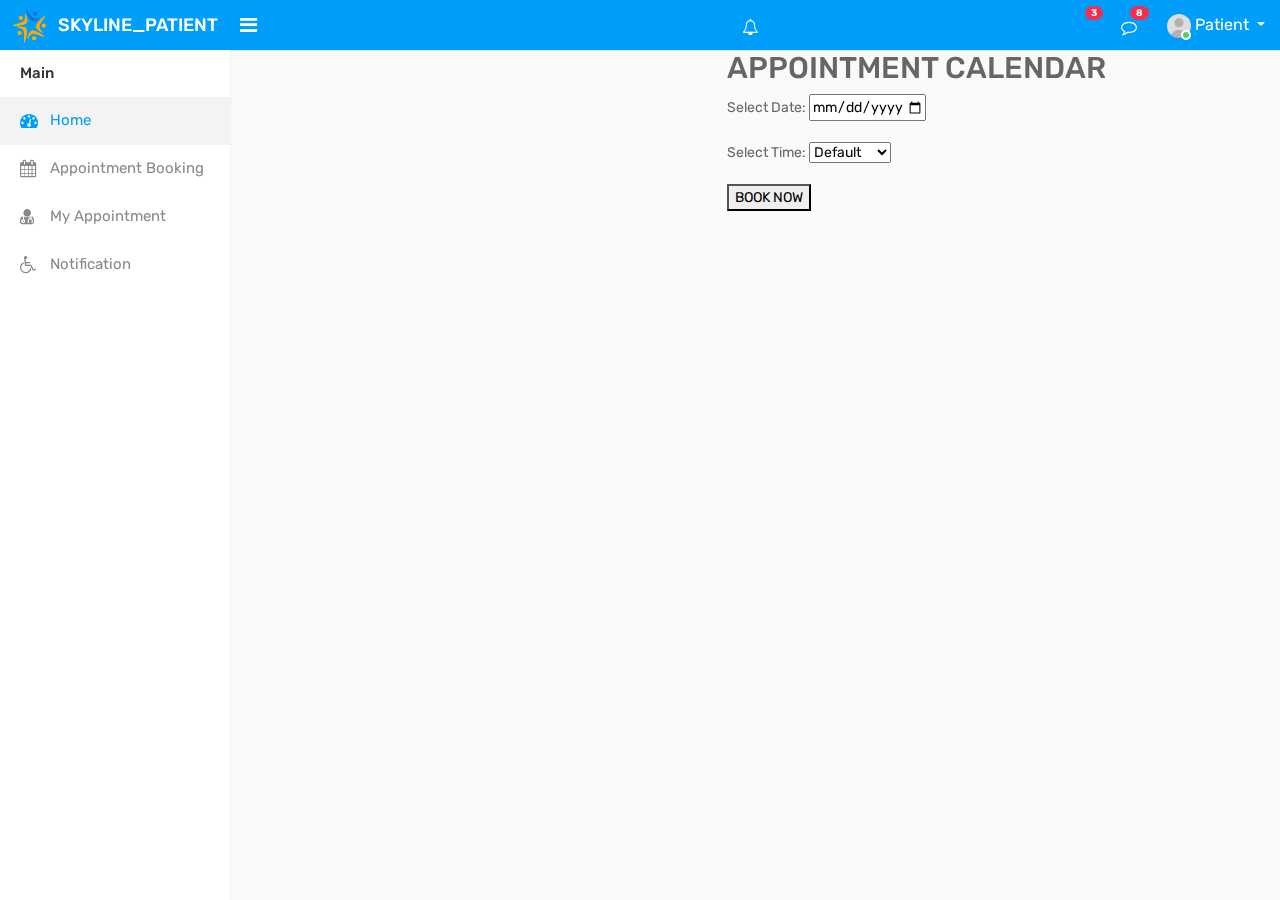
==== Patient.html @ b9c60bd9 "retry" ====
<!DOCTYPE html>
<html lang="en">



<head>
    <meta charset="utf-8">
    <meta name="viewport" content="width=device-width, initial-scale=1.0, user-scalable=0">
    <link rel="shortcut icon" type="image/x-icon" href="./img/favicon.png">
    <title>SKYLINE_ADMIN</title>
    <link href="https://fonts.googleapis.com/icon?family=Material+Icons" rel="stylesheet">
    <link rel="stylesheet" type="text/css" href="assets/css/bootstrap.min.css">
    <link rel="stylesheet" type="text/css" href="assets/css/font-awesome.min.css">
    <link rel="stylesheet" type="text/css" href="assets/css/style.css">
    <!--[if lt IE 9]>
		<script src="assets/js/html5shiv.min.js"></script>
		<script src="assets/js/respond.min.js"></script>
	<![endif]-->
</head>

<body>
    <div class="main-wrapper">
        <div class="header">
			<div class="header-left">
				<a href="Admin-2.html" class="logo">
					<img src="./img/favicon.png" width="35" height="35" alt=""> <span>SKYLINE_PATIENT</span>
				</a>
			</div>
			<a id="toggle_btn" href="javascript:void(0);"><i class="fa fa-bars"></i></a>
            <a id="mobile_btn" class="mobile_btn float-left" href="#sidebar"><i class="fa fa-bars"></i></a>
            <ul class="nav user-menu float-right">
                <li class="nav-item dropdown d-none d-sm-block">
                    <a href="#" class="dropdown-toggle nav-link" data-toggle="dropdown"><i class="fa fa-bell-o"></i> <span class="badge badge-pill bg-danger float-right">3</span></a>
                    <div class="dropdown-menu notifications">
                        <div class="topnav-dropdown-header">
                            <span>Notifications</span>
                        </div>
                        <div class="drop-scroll">
                            <ul class="notification-list">
                                <li class="notification-message">
                                    <a href="activities.html">
                                        <div class="media">
											<span class="avatar">
												<img alt="John Doe" src="assets/img/user.jpg" class="img-fluid">
											</span>
											<div class="media-body">
												<p class="noti-details"><span class="noti-title">John Doe</span> added new task <span class="noti-title">Patient appointment booking</span></p>
												<p class="noti-time"><span class="notification-time">4 mins ago</span></p>
											</div>
                                        </div>
                                    </a>
                                </li>
                                <li class="notification-message">
                                    <a href="activities.html">
                                        <div class="media">
											<span class="avatar">V</span>
											<div class="media-body">
												<p class="noti-details"><span class="noti-title">Tarah Shropshire</span> changed the task name <span class="noti-title">Appointment booking with payment gateway</span></p>
												<p class="noti-time"><span class="notification-time">6 mins ago</span></p>
											</div>
                                        </div>
                                    </a>
                                </li>
                                <li class="notification-message">
                                    <a href="activities.html">
                                        <div class="media">
											<span class="avatar">L</span>
											<div class="media-body">
												<p class="noti-details"><span class="noti-title">Misty Tison</span> added <span class="noti-title">Domenic Houston</span> and <span class="noti-title">Claire Mapes</span> to project <span class="noti-title">Doctor available module</span></p>
												<p class="noti-time"><span class="notification-time">8 mins ago</span></p>
											</div>
                                        </div>
                                    </a>
                                </li>
                                <li class="notification-message">
                                    <a href="activities.html">
                                        <div class="media">
											<span class="avatar">G</span>
											<div class="media-body">
												<p class="noti-details"><span class="noti-title">Rolland Webber</span> completed task <span class="noti-title">Patient and Doctor video conferencing</span></p>
												<p class="noti-time"><span class="notification-time">12 mins ago</span></p>
											</div>
                                        </div>
                                    </a>
                                </li>
        
                            </ul>
                        </div>
                        <div class="topnav-dropdown-footer">
                            <a href="activities.html">View all Notifications</a>
                        </div>
                    </div>
            
            
                <div>

                    
                </div>
                    <form >
                        <h2>APPOINTMENT CALENDAR</h2>
                Select Date:    <input type="date" name="party" min="2023-02-01" max="2023-02-28" /><br><br>
                Select Time: <select>
                    <option>Default</option>
                    <option>9:00 AM</option>
                    <option>9:30 AM</option>
                    <option>10:00 AM</option>
                </select><br><br>
                <button>BOOK NOW</button>

            </form>
       
                </li>
                <li class="nav-item dropdown d-none d-sm-block">
                    <a href="javascript:void(0);" id="open_msg_box" class="hasnotifications nav-link"><i class="fa fa-comment-o"></i> <span class="badge badge-pill bg-danger float-right">8</span></a>
                </li>
                <li class="nav-item dropdown has-arrow">
                    <a href="#" class="dropdown-toggle nav-link user-link" data-toggle="dropdown">
                        <span class="user-img">
							<img class="rounded-circle" src="assets/img/user.jpg" width="24" alt="Admin">
							<span class="status online"></span>
						</span>
						<span>Patient</span>
                    </a>
					<div class="dropdown-menu">
						<a class="dropdown-item" href="profile.html">My Profile</a>
						<a class="dropdown-item" href="edit-profile.html">Edit Profile</a>
						<a class="dropdown-item" href="settings.html">Settings</a>
						<a class="dropdown-item" href="index.html">Logout</a>
					</div>
                </li>
            </ul>

            </div>

            
            <div class="dropdown mobile-user-menu float-right">
                <a href="#" class="dropdown-toggle" data-toggle="dropdown" aria-expanded="false"><i class="fa fa-ellipsis-v"></i></a>
                <div class="dropdown-menu dropdown-menu-right">
                    <a class="dropdown-item" href="profile.html">My Profile</a>
                    <a class="dropdown-item" href="edit-profile.html">Edit Profile</a>
                    <a class="dropdown-item" href="settings.html">Settings</a>
                    <a class="dropdown-item" href="login.html">Logout</a>
                </div>
            </div>
        </div>
        <div class="sidebar" id="sidebar">
            <div class="sidebar-inner slimscroll">
                <div id="sidebar-menu" class="sidebar-menu">
                    <ul>
                        <li class="menu-title">Main</li>
                        <li class="active">
                            <a href="Admin-2.html"><i class="fa fa-dashboard"></i> <span>Home</span></a>
                        </li>
                        <li>
                            <a href="appointments.html"><i class="fa fa-calendar"></i> <span>Appointment Booking</span></a>
                        </li>
						<li>
                            <a href="doctors.html"><i class="fa fa-user-md"></i> <span>My Appointment</span></a>
                        </li>
                        <li>
                            <a href="patients.html"><i class="fa fa-wheelchair"></i> <span>Notification</span></a>
                        </li>
                </div>
            </div>
        </div>
</div>



    <div class="sidebar-overlay" data-reff=""></div>
    <script src="assets/js/jquery-3.2.1.min.js"></script>
	<script src="assets/js/popper.min.js"></script>
    <script src="assets/js/bootstrap.min.js"></script>
    <script src="assets/js/jquery.slimscroll.js"></script>
    <script src="assets/js/Chart.bundle.js"></script>
    <script src="assets/js/chart.js"></script>
    <script src="assets/js/app.js"></script>

</body>



</html>
---- assets/css/style.css ----
/*
Author       : Dreamguys
Template Name: PreClinic - Medical and Hospital Admin Template
Version      : 1.0
*/

/*============================
 [Table of CSS]

1. General
2. Table
3. Helper Class
4. Bootstrap Classes
5. Header
6. Sidebar
7. Content
8. Login
9. Dashboard
10. Activity
11. Select2
12. Nav tabs
13. Holidays
14. Edit Profile
15. Chat
16. Focus Label
17. Leave
18. Employee
19. Events
20. Profile
21. Notifications
22. Roles & Permissions
23. Chat Right Sidebar
24. Invoice
25. Doctors
26. Add Doctor
27. Payslip
28. Attendance
29. Inbox
30. Mail View
31. Blog
32. Blog View
33. UI Kit
34. Error
35. Lock Screen
36. Voice call
37. Video Call
38. Incoming call
39. Notification settings
40. Chat Sidebar
41. Gallery
42. Responsive

========================================*/

/*-----------------
	1. General
-----------------------*/

@import url('https://fonts.googleapis.com/css?family=Rubik:400,500,700');
html {
	height: 100%;
}
body {
	font-family: 'Rubik', sans-serif;
	font-size: 0.875rem;
	color: #666;
	background-color: #fafafa;
	overflow-x: hidden;
	height: 100%;
}
h1,
h2,
h3,
h4,
h5,
h6 {
	margin-top: 0;
}
h1,
.h1 {
	font-size: 2.25rem;
}
h2,
.h2 {
	font-size: 1.875rem;
}
h3,
.h3 {
	font-size: 1.5rem;
}
h4,
.h4 {
	font-size: 1.125rem;
}
h5,
.h5 {
	font-size: 0.875rem;
}
h6,
.h6 {
	font-size: 0.75rem;
}
a:hover,
a:active,
a:focus {
	text-decoration: none;
	color: #009ce7;
	outline: none;
}
.form-control {
	border-radius: 0;
	box-shadow: none;
	padding: 0.469rem 0.75rem;
	border-color: #eaeaea;
	font-size: 14px;
	min-height: 40px;
}
.form-control:focus {
	border-color: #009efb;
	box-shadow: none;
	outline: 0 none;
}
a {
	color: #009ce7;
}
input,
button,
a {
	transition: all 0.4s ease;
	-moz-transition: all 0.4s ease;
	-o-transition: all 0.4s ease;
	-ms-transition: all 0.4s ease;
	-webkit-transition: all 0.4s ease;
}
input,
button {
	outline: none;
}
input[type="file"] {
	height: auto;
	padding: 6px 0.75rem;
}
input[type=text],
input[type=password] {
	-webkit-appearance: none;
	-moz-appearance: none;
	appearance: none;
}
textarea.form-control {
	resize: vertical;
}
.navbar-nav > li {
	float: left;
}
.form-group {
	margin-bottom: 20px;
}
.display-block {
	display: block;
}
.btn.rounded {
	box-shadow: 0 1px 2px 0 rgba(0, 0, 0, 0.1);
}
.btn.focus,
.btn:focus {
	box-shadow: inherit !important;
}
.list-group-item {
	border: 1px solid #eaeaea;
}

/*-----------------
	2. Table
-----------------------*/

.table {
	color: #000;
	border: 1px solid #f0f0f0;
}
.table.table-white {
	background-color: #fff;
}
.table > tbody > tr > td {
	font-weight: 300;
}
.table-striped > tbody > tr:nth-of-type(2n + 1) {
	background-color: #f6f6f6;
}
table.table td .avatar {
	margin: 0 5px 0 0;
}
table.table td h2 {
	display: inline-block;
	font-size: inherit;
	font-weight: 400;
	margin: 0;
	padding: 0;
	vertical-align: middle;
}
table.table td h2 a {
	color: #757575;
}
table.table td h2 a:hover {
	color: #009efb;
}
table.table td h2 span {
	color: #9e9e9e;
	display: block;
	font-size: 12px;
	margin-top: 3px;
}

/*-----------------
	3. Helper Class
-----------------------*/

.m-r-5 {
	margin-right: 5px !important;
}
.m-r-10 {
	margin-right: 10px !important;
}
.m-l-5 {
	margin-left: 5px !important;
}
.m-t-0 {
	margin-top: 0 !important;
}
.m-t-10 {
	margin-top: 10px !important;
}
.m-t-20 {
	margin-top: 20px !important;
}
.m-t-30 {
	margin-top: 30px !important;
}
.m-t-50 {
	margin-top: 50px !important;
}
.m-b-10 {
	margin-bottom: 10px !important;
}
.m-b-20 {
	margin-bottom: 20px !important;
}
.m-b-30 {
	margin-bottom: 30px !important;
}
.w-40 {
	width: 40px;
}
.block {
	display: block !important;
}
.text-ellipsis {
	display: block;
	max-width: 100%;
	overflow: hidden;
	text-overflow: ellipsis;
	white-space: nowrap;
}
.text-muted-light {
	color: #aaa;
}
.card-box {
	background-color: #fff;
	border-radius: 4px;
	margin-bottom: 30px;
	padding: 20px;
	position: relative;
	box-shadow: 0 1px 2px 0 rgba(0, 0, 0, 0.1);
}
.card-title {
	color: #333;
	font-size: 16px;
	margin-bottom: 20px;
}
.page-title {
	color: #565656;
	font-size: 21px;
	font-weight: normal;
	margin-bottom: 20px;
}
.page-sub-title {
	color: #565656;
	font-size: 18px;
	font-weight: normal;
	margin-bottom: 20px;
}
.cal-icon:after {
	background: transparent url("../img/calander.png") no-repeat scroll 0 0;
	bottom: 0;
	content: "";
	display: block;
	height: 19px;
	margin: auto;
	position: absolute;
	right: 15px;
	top: 0;
	width: 17px;
}
.cal-icon {
	position: relative;
	width: 100%;
}
.time-icon:after {
	background: transparent url("../img/clock.png") no-repeat scroll 0 0;
	bottom: 0;
	content: "";
	display: block;
	height: 19px;
	margin: auto;
	position: absolute;
	right: 15px;
	top: 0;
	width: 19px;
}
.time-icon {
	position: relative;
	width: 100%;
}
.badge-success-border {
	border: 1px solid #55ce63;
	color: #55ce63;
	background-color: #fff;
	display: inline-block;
	min-width: 80px;
}
.badge-danger-border {
	border: 1px solid #f62d51;
	color: #f62d51;
	background-color: #fff;
	display: inline-block;
	min-width: 80px;
}
.badge-warning-border {
	border: 1px solid #ffbc34;
	color: #ffbc34;
	background-color: #fff;
	display: inline-block;
	min-width: 80px;
}
.badge-info-border {
	border: 1px solid #009efb;
	color: #009efb;
	background-color: #fff;
	display: inline-block;
	min-width: 80px;
}
.modal-footer.text-left {
	text-align: left;
}
.modal-footer.text-center {
	text-align: center;
}
.font-18 {
	font-size: 18px;
}
.border-right {
	border-right: 1px solid #e7e7e7;
}
.blur {
	-webkit-filter: blur(3px);
	-moz-filter: blur(3px);
	-o-filter: blur(3px);
	-ms-filter: blur(3px);
	filter: blur(3px);
}
.btn {
	font-size: 0.875rem;
}

/*-----------------
	4. Bootstrap Classes
-----------------------*/

.btn-white {
	background-color: #fff;
	border: 1px solid #ccc;
	color: #333;
}
.rounded,
.circle {
	border-radius: 500px;
}
.bg-primary,
.badge-primary {
	background-color: #009efb !important;
}
.bg-success,
.badge-success {
	background-color: #55ce63 !important;
}
.bg-info,
.badge-info {
	background-color: #009efb !important;
}
.bg-warning,
.badge-warning {
	background-color: #ffbc34 !important;
}
.bg-danger,
.badge-danger {
	background-color: #f62d51 !important;
}
.bg-white {
	background-color: #fff;
}
.text-primary,
.dropdown-menu > li > a.text-primary {
	color: #009efb !important;
}
.text-success,
.dropdown-menu > li > a.text-success {
	color: #55ce63;
}
.text-danger,
.dropdown-menu > li > a.text-danger {
	color: #f62d51;
}
.text-info,
.dropdown-menu > li > a.text-info {
	color: #009efb;
}
.text-warning,
.dropdown-menu > li > a.text-warning {
	color: #ffbc34;
}
.text-purple,
.dropdown-menu > li > a.text-purple {
	color: #7460ee;
}
.btn-primary {
	border-color: transparent;
	background-color: #009efb;
}
.btn-primary:hover,
.btn-primary:focus,
.btn-primary.active,
.btn-primary:active,
.open > .dropdown-toggle.btn-primary {
	background-color: #009efb;
	border: 1px solid #009efb;
	color: #fff;
}
.btn-primary.active.focus,
.btn-primary.active:focus,
.btn-primary.active:hover,
.btn-primary.focus:active,
.btn-primary:active:focus,
.btn-primary:active:hover,
.open > .dropdown-toggle.btn-primary.focus,
.open > .dropdown-toggle.btn-primary:focus,
.open > .dropdown-toggle.btn-primary:hover {
	background-color: #009efb;
	border: 1px solid #009efb;
}
.btn-primary.active:not(:disabled):not(.disabled),
.btn-primary:active:not(:disabled):not(.disabled),
.show > .btn-primary.dropdown-toggle {
	background-color: #009efb;
	border-color: #009efb;
	color: #fff;
}
.btn-outline-primary {
	border-color: #009efb;
	color: #009efb;
}
.btn-outline-primary:hover {
	background-color: #009efb;
	border-color: #009efb;
	color: #fff;
}
.btn-outline-primary.active:not(:disabled):not(.disabled),
.btn-outline-primary:active:not(:disabled):not(.disabled),
.show > .btn-outline-primary.dropdown-toggle {
	background-color: #009efb;
	border-color: #009efb;
	color: #fff;
}
.btn-success {
	background-color: #55ce63;
	border: 1px solid #55ce63
}
.btn-success:hover,
.btn-success:focus,
.btn-success.active,
.btn-success:active,
.open > .dropdown-toggle.btn-success {
	background: #4ab657;
	border: 1px solid #4ab657
}
.btn-success.active.focus,
.btn-success.active:focus,
.btn-success.active:hover,
.btn-success.focus:active,
.btn-success:active:focus,
.btn-success:active:hover,
.open > .dropdown-toggle.btn-success.focus,
.open > .dropdown-toggle.btn-success:focus,
.open > .dropdown-toggle.btn-success:hover {
	background: #4ab657;
	border: 1px solid #4ab657
}
.btn-info {
	background-color: #009efb;
	border: 1px solid #009efb
}
.btn-info:hover,
.btn-info:focus,
.btn-info.active,
.btn-info:active,
.open > .dropdown-toggle.btn-info {
	background-color: #028ee1;
	border: 1px solid #028ee1
}
.btn-info.active.focus,
.btn-info.active:focus,
.btn-info.active:hover,
.btn-info.focus:active,
.btn-info:active:focus,
.btn-info:active:hover,
.open > .dropdown-toggle.btn-info.focus,
.open > .dropdown-toggle.btn-info:focus,
.open > .dropdown-toggle.btn-info:hover {
	background-color: #028ee1;
	border: 1px solid #028ee1
}
.btn-warning {
	background: #ffbc34;
	border: 1px solid #ffbc34
}
.btn-warning:hover,
.btn-warning:focus,
.btn-warning.active,
.btn-warning:active,
.open > .dropdown-toggle.btn-warning {
	background: #e9ab2e;
	border: 1px solid #e9ab2e
}
.btn-warning.active.focus,
.btn-warning.active:focus,
.btn-warning.active:hover,
.btn-warning.focus:active,
.btn-warning:active:focus,
.btn-warning:active:hover,
.open > .dropdown-toggle.btn-warning.focus,
.open > .dropdown-toggle.btn-warning:focus,
.open > .dropdown-toggle.btn-warning:hover {
	background: #e9ab2e;
	border: 1px solid #e9ab2e
}
.btn-danger {
	background: #f62d51;
	border: 1px solid #f62d51
}
.btn-danger:hover,
.btn-danger:focus {
	background-color: #e6294b;
	border: 1px solid #e6294b
}
.pagination > .active > a,
.pagination > .active > a:focus,
.pagination > .active > a:hover,
.pagination > .active > span,
.pagination > .active > span:focus,
.pagination > .active > span:hover {
	background-color: #009efb;
	border-color: #009efb;
}
.pagination > li > a,
.pagination > li > span {
	color: #009efb;
	padding: .5rem .75rem !important;
}
.page-item.active .page-link {
	background-color: #009efb;
	border-color: #009efb;
}
.dropdown-menu {
	border: 1px solid rgba(0, 0, 0, 0.1);
	border-radius: 3px;
	transform-origin: left top 0;
	box-shadow: inherit;
	background-color: #fff;
}
.navbar-nav .open .dropdown-menu {
	background-color: #fff;
	border: 1px solid rgba(0, 0, 0, 0.1);
}
.btn-group-xs > .btn,
.btn-xs {
	min-height: 22px;
	min-width: 22px;
}
.dropdown-menu {
	font-size: 13px;
}
.btn-link,
.btn-link:hover,
.btn-link:focus,
.btn-link:active {
	box-shadow: none;
}
.btn-link {
	color: #333;
}
.nav .open > a,
.nav .open > a:focus,
.nav .open > a:hover {
	background-color: rgba(0, 0, 0, 0.2);
}
.card {
	margin-bottom: 30px;
	box-shadow: 0 1px 2px 0 rgba(0, 0, 0, 0.1);
	border: 0;
}
.card-title {
	margin-bottom: 1.125rem;
}
.dropdown-action .dropdown-toggle:after {
	display: none;
}
.badge.badge-pill {
	border-radius: 10rem;
}
.badge-primary {
	color: #fff;
}
.btn.btn-rounded {
	border-radius: 50px;
}
.nav-tabs .nav-link:focus,
.nav-tabs .nav-link:hover {
	background-color: #eee;
	border-color: transparent;
}
.nav-tabs .nav-link {
	border-radius: 0;
}
.table.dataTable {
	border-collapse: collapse !important;
}
textarea.form-control {
	height: auto;
}
.progress-example .progress {
	margin-bottom: 1.5rem;
}
.progress-xs {
	height: 4px;
}
.progress-sm {
	height: 15px;
}
.progress.progress-sm {
	height: 6px;
}
.progress.progress-md {
	height: 8px;
}
.progress.progress-lg {
	height: 18px;
}
.form-control.form-control-sm {
	padding: 0.25rem 0.5rem;
}
.card .card-header {
	background-color: rgba(255, 255, 255, 0.1);
	border: 0 none;
	font-size: 16px;
	line-height: 30px;
	padding: 15px;
}
.card .card-header .card-title {
	font-size: 18px;
	font-weight: 400;
	line-height: 20px;
	margin: 0;
	padding: 5px 0;
}
.table h5 {
	font-size: 14px;
	font-weight: 400;
	line-height: 18px;
	margin-bottom: 0;
	vertical-align: middle;
}
.table h5 + p {
	color: #9e9e9e;
	font-size: 14px;
	line-height: 18px;
	margin-bottom: 0;
}
.page-link:focus {
    box-shadow: unset;
}

/*-----------------
	5. Header
-----------------------*/

.header {
	background-color: #009efb;
	left: 0;
	position: fixed;
	right: 0;
	top: 0;
	z-index: 1039;
	height: 50px;
	box-shadow: 0 1px 1px rgba(0, 0, 0, 0.1);
}
.header .header-left {
	float: left;
	height: 50px;
	padding: 0 20px;
	position: relative;
	text-align: center;
	width: 230px;
	z-index: 1;
}
.logo {
	align-items: center;
	display: flex;
	height: 50px;
	justify-content: center;
}
.logo span {
	color: #fff;
	font-size: 18px;
	font-weight: 500;
	margin-left: 10px;
}
.header .navbar-nav .badge {
	position: absolute;
	right: 7px;
	top: 4px;
}
.header .dropdown-menu > li > a {
	position: relative;
}
.header .dropdown-toggle:after {
	display: none;
}
.header .has-arrow .dropdown-toggle:after {
	display: inline-block;
}
.page-title-box {
	border-radius: 0;
	height: 50px;
	margin-bottom: 0;
	padding: 14px 20px;
}
.page-title-box h3 {
	color: #fff;
	font-size: 18px;
	font-weight: 500;
	margin: 0;
}
.user-menu {
	margin: 0;
	position: relative;
	z-index: 99;
}
.user-menu.nav > li > a {
	color: #fff;
	font-size: 16px;
	line-height: 50px;
	padding: 0 15px;
	height: 50px;
}
.user-menu.nav > li > a:hover,
.user-menu.nav > li > a:focus {
	background-color: rgba(0, 0, 0, 0.2);
}
.user-img {
	display: inline-block;
	position: relative;
}
.header .user-img img {
	width: 24px;
}
.user-img .status {
	border: 2px solid #fff;
	bottom: 0;
	height: 10px;
	position: absolute;
	right: 0;
	width: 10px;
}
.user-menu .user-img .status {
	bottom: 10px;
}
.user-menu .dropdown-menu {
	min-width: 136px;
}
.user-menu .bg-primary {
	background-color: #009efb !important;
}
.status {
	background-color: #ccc;
	border-radius: 50%;
	display: inline-block;
	height: 10px;
	width: 10px;
}
.status.online {
	background-color: #55ce63;
}
.status.offline {
	background-color: #f62d51;
}
.status.away {
	background-color: #faa937;
}

/*-----------------
	6. Sidebar
-----------------------*/





.sidebar {
	box-shadow: 0 1px 2px 0 rgba(0, 0, 0, 0.1);
	top: 50px;
	width: 230px;
	z-index: 1039;
	background-color: #fff;
	bottom: 0;
	margin-top: 0px;
	position: fixed;
	left: 0;
	transition: all 0.2s ease-in-out;
}
.sidebar.opened {
	-webkit-transition: all 0.4s ease;
	-moz-transition: all 0.4s ease;
	transition: all 0.4s ease;
}
.sidebar-inner {
	height: 100%;
	transition: all 0.2s ease-in-out 0s;
}
.sidebar-menu ul {
	font-size: 14px;
	list-style-type: none;
	margin: 0;
	padding: 0;
}
.sidebar-menu li a {
	color: #888;
	display: block;
	font-size: 15px;
	height: auto;
	padding: 0 20px;
}
.sidebar-menu li a:hover {
	color: #009efb;
}
.sidebar-menu li.active a {
	color: #009efb;
	background-color: #f3f3f3;
}
.menu-title {
	color: #333;
	font-size: 15px;
	font-weight: 500;
	padding: 12px 20px;
}
.menu-title > i {
	float: right;
	line-height: 40px;
}
.sidebar-menu li.menu-title a {
	color: #009efb;
	display: inline-block;
	float: right;
	padding: 0;
}
.sidebar-menu li.menu-title a.btn {
	color: #fff;
	display: block;
	float: none;
	font-size: 15px;
	line-height: inherit;
	margin-bottom: 15px;
}
.sidebar-menu ul ul a.active {
	color: #009efb;
	text-decoration: underline;
}
.mobile-user-menu {
	color: #fff;
	display: none;
	font-size: 24px;
	height: 50px;
	line-height: 50px;
	padding: 0 20px;
	position: absolute;
	right: 0;
	text-align: right;
	top: 0;
	width: 50px;
	z-index: 10;
}
.mobile-user-menu > a {
	color: #fff;
	padding: 0;
}
.mobile-user-menu > a:hover {
	color: #fff;
}
.mobile-user-menu > .dropdown-menu > a {
    line-height: 23px;
}
.profile-rightbar {
	display: none !important;
	color: #009efb;
	font-size: 26px;
	margin-left: 15px;
}
.fixed-sidebar-right {
	position: fixed;
	top: 60px;
	right: 0;
	width: 300px;
	margin-right: -300px;
	bottom: 0;
	z-index: 101;
	-webkit-transition: all 0.4s ease;
	-moz-transition: all 0.4s ease;
	transition: all 0.4s ease;
}
.mobile_btn {
	display: none;
}
.sidebar .sidebar-menu > ul > li > a span {
	transition: all 0.2s ease-in-out 0s;
	display: inline-block;
	margin-left: 10px;
	white-space: nowrap;
}
.sidebar .sidebar-menu > ul > li > a span.badge {
	color: #fff;
	margin-left: auto;
}
.sidebar-menu ul ul a {
	display: block;
	font-size: 14px;
	padding: 9px 10px 9px 50px;
	position: relative;
}
.sidebar-menu ul ul {
	background-color: #f3f3f3;
	display: none;
}
.sidebar-menu ul ul ul a {
	padding-left: 70px;
}
.sidebar-menu ul ul ul ul a {
	padding-left: 90px;
}
.sidebar-menu > ul > li {
	position: relative;
}
.sidebar-menu .menu-arrow {
	-webkit-transition: -webkit-transform 0.15s;
	-o-transition: -o-transform 0.15s;
	transition: transform .15s;
	position: absolute;
	right: 15px;
	display: inline-block;
	font-family: 'FontAwesome';
	text-rendering: auto;
	line-height: 40px;
	font-size: 18px;
	-webkit-font-smoothing: antialiased;
	-moz-osx-font-smoothing: grayscale;
	-webkit-transform: translate(0, 0);
	-ms-transform: translate(0, 0);
	-o-transform: translate(0, 0);
	transform: translate(0, 0);
	line-height: 18px;
	top: 15px;
}
.sidebar-menu .menu-arrow:before {
	content: "\f105";
}
.sidebar-menu li a.subdrop .menu-arrow {
	-ms-transform: rotate(90deg);
	-webkit-transform: rotate(90deg);
	-o-transform: rotate(90deg);
	transform: rotate(90deg);
}
.sidebar-menu ul ul a .menu-arrow {
	top: 6px;
}
.sidebar-menu a {
	transition: unset;
	-moz-transition: unset;
	-o-transition: unset;
	-ms-transition: unset;
	-webkit-transition: unset;
}
.sidebar-menu > ul > li > a {
	padding: 12px 20px;
	align-items: center;
	display: flex;
	justify-content: flex-start;
	position: relative;
	transition: all 0.2s ease-in-out 0s;
}
.sidebar-menu ul li a i {
	align-items: center;
	display: inline-flex;
	font-size: 18px;
	min-height: 24px;
	line-height: 18px;
	width: 20px;
	transition: all 0.2s ease-in-out 0s;
}
.sidebar-menu ul li.menu-title a i {
	font-size: 16px;
	margin-right: 0;
	text-align: right;
	width: auto;
}

/*-----------------
	7. Content
-----------------------*/

.page-wrapper {
	left: 0;
	margin-left: 230px;
	padding-top: 50px;
	position: relative;
	-webkit-transition: all 0.4s ease;
	-moz-transition: all 0.4s ease;
	transition: all 0.4s ease;
}
.page-wrapper > .content {
	padding: 30px;
}

/*-----------------
	8. Login
-----------------------*/

.account-page {
	display: table-row;
	height: 100%;
	padding: 40px 0;
}
.account-title {
	font-size: 32px;
	font-weight: normal;
	margin: 0 0 40px;
	text-align: center;
}
.account-wrapper {
	display: table;
	table-layout: fixed;
	height: 100%;
	padding: 30px;
	width: 100%;
}
.account-center {
	display: table-cell;
	vertical-align: middle;
}
.account-box {
	background-color: #fff;
	border: 1px solid #eaeaea;
	margin: 0 auto;
	padding: 20px;
	width: 400px;
}
.account-logo {
	margin-bottom: 20px;
	text-align: center;
}
.account-box .form-group {
	margin-bottom: 20px;
}
.account-box a {
	color: #333;
	font-size: 14px;
}
.account-box a:hover {
	color: #009efb;
}
.account-box .form-control {
	border: 1px solid #eaeaea;
	border-radius: 0;
	box-shadow: inherit;
	font-size: 14px;
	height: 40px;
}
.account-box textarea.form-control {
	height: 130px;
}
.account-box label {
	color: #323232;
	font-size: 14px;
	font-weight: normal;
}
.account-logo img {
	max-height: 60px;
	width: auto;
}
.account-box .account-btn {
	border-radius: 50px;
	font-size: 16px;
	min-width: 150px;
	padding: 8px 30px;
	text-transform: uppercase;
}

/*-----------------
	9. Dashboard
-----------------------*/

.dash-widget {
	background-color: #fff;
	border-radius: 4px;
	margin-bottom: 30px;
	padding: 20px;
	position: relative;
	box-shadow: 0 1px 2px 0 rgba(0, 0, 0, 0.1);
}
.dash-widget-bg1 {
	width: 65px;
	float: left;
	color: #fff;
	display: block;
	font-size: 50px;
	text-align: center;
	line-height: 65px;
	background: #009efb;
	border-radius: 50%;
	font-size: 40px;
	height: 65px;
}
.dash-widget-bg2 {
	width: 65px;
	float: left;
	color: #fff;
	display: block;
	font-size: 50px;
	text-align: center;
	line-height: 65px;
	background: #55ce63;
	border-radius: 50%;
	font-size: 40px;
	height: 65px;
}
.dash-widget-bg3 {
	width: 65px;
	float: left;
	color: #fff;
	display: block;
	font-size: 50px;
	text-align: center;
	line-height: 65px;
	background: #7a92a3;
	border-radius: 50%;
	font-size: 40px;
	height: 65px;
}
.dash-widget-bg4 {
	width: 65px;
	float: left;
	color: #fff;
	display: block;
	font-size: 50px;
	text-align: center;
	line-height: 65px;
	background: #ffbc35;
	border-radius: 50%;
	font-size: 40px;
	height: 65px;
}
.card-table.card-table-top .card-body {
	height: 175px;
	overflow-y: auto;
	-webkit-overflow-scrolling: touch;
}
.chart-title {
	margin-bottom: 25px;
}
.chart-title h4 {
	display: inline-block;
	font-size: 18px;
	font-weight: 400;
	line-height: 20px;
	margin: 0;
	color: #333;
}
.chart-title span {
	color: #009efb;
}
.card-title > a.btn {
	color: #fff;
}
ul.chat-user-total li {
	display: inline-block;
	color: #999;
}
ul.chat-user-total li i.current-users {
	color: #009efb;
	padding-right: 5px;
}
ul.chat-user-total li i.old-users {
	color: #eaeaea;
	padding-right: 5px;
}
.new-patient-table {
	display: table;
}
.new-patient-table td, .new-patient-table th {
    vertical-align: middle;
}
.new-patient-table tr td img {
	margin-right: 5px;
}
.btn-primary-one {
	border: 1px solid #ffbc35;
	border-radius: 25px;
	width: 100px;
	background: transparent;
	color: #000;
}
.btn-primary-two {
	border: 1px solid #009efb;
	border-radius: 25px;
	width: 100px;
	background: transparent;
	color: #000;
}
.btn-primary-three {
	border: 1px solid #55ce63;
	border-radius: 25px;
	width: 100px;
	background: transparent;
	color: #000;
}
.btn-primary-four {
	border: 1px solid #ffbc35;
	border-radius: 25px;
	width: 100px;
	background: transparent;
	color: #000;
}
.bar-chart {
	position: relative;
	width: 100%;
	margin-top: 15px;
}
.bar-chart > .legend {
	position: absolute;
	bottom: 0;
	left: 0;
	width: 100%;
	height: 40px;
	margin-bottom: -45px;
	border-top: 1px solid #000;
}
.bar-chart > .legend > .item {
	position: relative;
	display: inline-block;
	float: left;
	width: 25%;
}
.bar-chart > .legend > .item:before {
	display: block;
	position: absolute;
	top: 0;
	left: 0;
	content: '';
	width: 1px;
	height: 8px;
	background-color: #000;
	margin-top: -8px;
}
.bar-chart > .legend > .item.text-right:before {
	right: 0;
	left: auto;
}
.bar-chart > .legend > .item h4 {
	font-size: 13px;
	text-transform: uppercase;
	letter-spacing: 1px;
	padding-top: 5px;
}
.bar-chart > .chart {
	position: relative;
	width: 100%;
}
.bar-chart > .chart > .item {
	position: relative;
	width: 100%;
	height: 40px;
	margin-bottom: 10px;
	color: #fff;
	text-transform: uppercase;
}
.bar-chart > .chart > .item > .bar {
	position: absolute;
	top: 0;
	left: 0;
	width: 100%;
	height: 100%;
	background-color: #ffbc35;
	z-index: 5;
}
.bar-chart > .chart > .item > .bar > .percent {
	display: block;
	position: absolute;
	top: 0;
	right: 0;
	height: 40px;
	line-height: 40px;
	padding-right: 12px;
	z-index: 15;
}
.bar-chart > .chart > .item > .bar > .item-progress {
	position: absolute;
	top: 0;
	left: 0;
	height: 100%;
	background-color: #009efb;
	z-index: 10;
}
.bar-chart > .chart > .item > .bar > .item-progress > .title {
	display: block;
	position: absolute;
	height: 40px;
	line-height: 40px;
	padding-left: 12px;
	letter-spacing: 2px;
	z-index: 15;
}
.hospital-barchart h4 {
	display: inline-block;
	font-size: 18px;
	font-weight: 400;
	line-height: 20px;
	margin: 0;
	color: #333;
}
.custom-table tr {
	background-color: #fff;
	box-shadow: 0 0 3px #e5e5e5;
}
.table.custom-table > tbody > tr > td,
.table.custom-table > tbody > tr > th,
.table.custom-table > tfoot > tr > td,
.table.custom-table > tfoot > tr > th,
.table.custom-table > thead > tr > td,
.table.custom-table > thead > tr > th {
	padding: 10px 8px;
	vertical-align: middle;
}
.dash-widget-info > h3 {
	font-size: 24px;
	font-weight: 500;
	margin-bottom: 0.5rem;
}
.dash-widget-info span i {
	width: 16px;
	background: #fff;
	border-radius: 50%;
	color: #666666;
	font-size: 9px;
	height: 16px;
	line-height: 16px;
	text-align: center;
	margin-left: 5px;
}
.dash-widget-info > span.widget-title1 {
	background: #009efb;
	color: #fff;
	padding: 5px 10px;
	border-radius: 4px;
	font-size: 13px;
}
.dash-widget-info > span.widget-title2 {
	background: #55ce63;
	color: #fff;
	padding: 5px 10px;
	border-radius: 4px;
	font-size: 13px;
}
.dash-widget-info > span.widget-title3 {
	background: #7a92a3;
	color: #fff;
	padding: 5px 10px;
	border-radius: 4px;
	font-size: 13px;
}
.dash-widget-info > span.widget-title4 {
	background: #ffbc35;
	color: #fff;
	padding: 5px 10px;
	border-radius: 4px;
	font-size: 13px;
}
.member-panel .contact-list > li:last-child {
	border-bottom: 0;
}
.member-panel .card-body {
	overflow-y: auto;
	height: 275px;
	-webkit-overflow-scrolling: touch;
	padding: 0;
}
.contact-list {
	list-style: none;
	padding-left: 0;
	margin: 0;
}
.contact-list > li {
	border-bottom: 1px solid #eaeaea;
	border-radius: inherit;
	padding: 10px;
	background-color:#fff;
}
.contact-cont {
	position: relative;
}
.contact-info {
	padding: 0 30px 0 50px;
}
.contact-date {
	color: #888;
	font-size: 12px;
}
.take-btn {
    min-width: 80px;
}

/*-----------------
	10. Activity
-----------------------*/

.activity-box {
	position: relative;
}
.activity-list {
	list-style: none;
	margin: 0;
	padding: 0;
	position: relative;
}
.activity .activity-list > li .activity-user {
	height: 32px;
	margin: 0;
	padding: 0;
	position: absolute;
	top: 12px;
	left: 8px;
	width: 32px;
}
.activity .activity-list > li .activity-content {
	background-color: #fff;
	margin: 0 0 0 40px;
	padding: 0;
	position: relative;
}
.activity-list > li {
	background-color: #fff;
	margin-bottom: 10px;
	padding: 10px;
	position: relative;
	border: 1px solid #e7e7e7;
}
.activity-list > li:last-child .activity-content {
	margin-bottom: 0;
}
.activity-user .avatar {
	height: 32px;
	line-height: 32px;
	margin: 0;
	width: 32px;
}
.activity-list > li .activity-user {
	background: #fff;
	height: 32px;
	left: -7px;
	margin: 0;
	padding: 0;
	position: absolute;
	top: 3px;
	width: 32px;
}
.activity-list > li .activity-content {
	background-color: #fff;
	margin: 0 0 20px 40px;
	padding: 0;
	position: relative;
}
.activity-list > li .activity-content .timeline-content {
	color: #9e9e9e;
}
.activity-list > li .activity-content .timeline-content a.name {
	color: #000;
}
.activity-list > li .time {
	color: #bdbdbd;
	display: block;
	font-size: 12px;
	line-height: 1.35;
}
.activity .timeline-content > a {
	color: #009efb;
}
.activity-delete {
	background-color: #ffe5e6;
	border: 1px solid #fe0000;
	color: #fe0000;
	display: none;
	font-size: 20px;
	height: 20px;
	line-height: 18px;
	position: absolute;
	right: 0;
	text-align: center;
	top: 0;
	width: 20px;
}
.activity-delete:hover {
	background-color: #fe0000;
	color: #fff;
}
.activity-list > li:hover .activity-delete {
	display: inline-block;
}

/*-----------------
	11. Select2
-----------------------*/

.select2-container .select2-selection--single {
	border: 1px solid #eaeaea;
	height: 40px;
	border-radius: 0;
}
.select2-container--default .select2-selection--single .select2-selection__arrow {
	height: 38px;
	right: 7px;
}
.select2-container--default .select2-selection--single .select2-selection__arrow b {
	border-color: #979797 transparent transparent;
	border-style: solid;
	border-width: 6px 6px 0;
	height: 0;
	left: 50%;
	margin-left: -10px;
	margin-top: -2px;
	position: absolute;
	top: 50%;
	width: 0;
}
.select2-container--default.select2-container--open .select2-selection--single .select2-selection__arrow b {
	border-color: transparent transparent #979797;
	border-width: 0 6px 6px;
}
.select2-container .select2-selection--single .select2-selection__rendered {
	padding-right: 30px;
	padding-left: 15px;
}
.select2-container--default .select2-selection--single .select2-selection__rendered {
	color: #676767;
	font-size: 14px;
	font-weight: normal;
	line-height: 38px;
}
.select2-container--default .select2-results__option--highlighted[aria-selected] {
	background-color: #009efb;
}
.select2-container--default.select2-container--focus .select2-selection--multiple {
	border: 1px solid #eaeaea;
	border-radius: 0;
}
.select2-container--default .select2-selection--multiple {
	border: 1px solid #eaeaea;
	border-radius: 0;
}
.select2-container .select2-selection--multiple {
	min-height: 40px;
}

/*-----------------
	12. Nav tabs
-----------------------*/

.nav-tabs > li > a {
	margin-right: 0;
	color: #888;
	border-radius: 0;
}
.nav-tabs > li > a:hover,
.nav-tabs > li > a:focus {
	border-color: transparent;
	color: #333;
}
.nav-tabs.nav-justified > li > a {
	border-radius: 0;
	margin-bottom: 0;
}
.nav-tabs.nav-justified.nav-tabs-solid > li > a {
	border-color: transparent;
}
.nav-tabs.nav-tabs-solid > li > a {
	color: #333;
}
.nav-tabs.nav-tabs-solid > li > a.active,
.nav-tabs.nav-tabs-solid > li > a.active:hover,
.nav-tabs.nav-tabs-solid > li > a.active:focus {
	background-color: #009efb;
	border-color: #009efb;
	color: #fff;
}
.nav-tabs.nav-tabs-solid.nav-tabs-rounded {
	border-radius: 50px;
}
.nav-tabs.nav-tabs-solid.nav-tabs-rounded > li > a {
	border-radius: 50px;
}
.nav-tabs.nav-tabs-solid.nav-tabs-rounded > li > a.active,
.nav-tabs.nav-tabs-solid.nav-tabs-rounded > li > a.active:hover,
.nav-tabs.nav-tabs-solid.nav-tabs-rounded > li > a.active:focus {
	border-radius: 50px;
}
.nav-tabs-justified > li > a {
	border-radius: 0;
	margin-bottom: 0;
}
.nav-tabs-justified > li > a:hover,
.nav-tabs-justified > li > a:focus {
	border-bottom-color: #ddd;
}
.nav-tabs-justified.nav-tabs-solid > li > a {
	border-color: transparent;
}

/*-----------------
	13. Holidays
-----------------------*/

.custom-table tr.holiday-completed {
	color: #aaa;
}
.modal-header.bg-danger .modal-title {
	color: #fff;
}
.dropdown.action-label {
	display: inline-block;
}
.action-label > a {
	display: inline-block;
	min-width: 103px;
}
.action-label .btn-sm {
	padding: 5px;
}

/*-----------------
	14. Edit Profile
-----------------------*/

.profile-img-wrap {
	height: 120px;
	position: absolute;
	width: 120px;
	background: #fff;
	overflow: hidden;
}
.profile-basic {
	margin-left: 140px;
}
.profile-img-wrap img {
	width: 120px;
	height: 120px;
}
.fileupload.btn {
	position: absolute;
	right: 0;
	bottom: 0;
	background: rgba(33, 33, 33, 0.5);
	border-radius: 0;
	padding: 3px 10px;
	border: none;
}
.fileupload input.upload {
	cursor: pointer;
	filter: alpha(opacity=0);
	font-size: 20px;
	margin: 0;
	opacity: 0;
	padding: 0;
	position: absolute;
	right: -3px;
	top: -3px;
	padding: 5px;
}
.btn-text {
	color: #fff;
}

/*-----------------
	15. Chat
-----------------------*/

.chat-main-row {
	bottom: 0;
	left: 0;
	overflow: auto;
	padding-bottom: inherit;
	padding-top: inherit;
	position: absolute;
	right: 0;
	top: 0;
}
.chat-main-wrapper {
	display: table;
	height: 100%;
	table-layout: fixed;
	width: 100%;
}
.message-view {
	display: table-cell;
	height: 100%;
	float: none;
	padding: 0;
	position: static;
	vertical-align: top;
	width: 75%;
}
.chat-window {
	display: table;
	height: 100%;
	table-layout: fixed;
	width: 100%;
	background-color: #f5f5f5;
}
.fixed-header {
	background-color: #fff;
	border-bottom: 1px solid #eaeaea;
	padding: 10px 15px;
}
.fixed-header .navbar {
	border: 0 none;
	margin: 0;
	min-height: auto;
	padding: 0;
}
.fixed-header .user-info a {
	color: #76838f;
	text-transform: uppercase;
}
.typing-text {
	color: #009efb;
	font-size: 12px;
	text-transform: lowercase;
}
.last-seen {
	color: #a3afb7;
	display: block;
	font-size: 12px;
}
.custom-menu.nav > li > a {
	color: #009efb;
	font-size: 26px;
	margin-left: 15px;
	padding: 0;
}
.custom-menu.navbar-nav > li > a:hover,
.custom-menu.navbar-nav > li > a:focus {
	background-color: transparent;
}
.custom-menu .dropdown-menu {
	left: auto;
	right: 0;
}
.search-box .input-group {
	background-color: #e6e6e6;
	border: 1px solid #ddd;
	border-radius: 50px;
}
.search-box .input-group .form-control {
	background: transparent;
	border: none;
}
.search-box .btn {
	background-color: transparent;
}
.chat-contents {
	display: table-row;
	height: 100%;
}
.chat-content-wrap {
	height: 100%;
	position: relative;
	width: 100%;
}
.chat-wrap-inner {
	bottom: 0;
	left: 0;
	overflow: auto;
	position: absolute;
	right: 0;
	top: 0;
}
.chats {
	padding: 30px 15px;
}
.chat-body {
	display: block;
	margin: 10px 0 0;
	overflow: hidden;
}
.chat-body:first-child {
	margin-top: 0
}
.chat-right .chat-content {
	position: relative;
	display: block;
	float: right;
	padding: 8px 15px;
	margin: 0;
	clear: both;
	background-color: #e6e6e6;
	border-radius: 20px 2px 2px 20px;
	max-width: 60%;
}
.chat-right .chat-body {
	padding-left: 48px;
	padding-right: 10px;
}
.chat-bubble {
	display: block;
	width: 100%;
	float: left;
	margin-bottom: 10px;
}
.chat.chat-right .chat-bubble:last-child .chat-content {
	border-bottom-right-radius: 20px;
}
.chat.chat-right .chat-bubble:first-child .chat-content {
	border-top-right-radius: 20px;
}
.chat-content > p {
	margin-bottom: 0;
	word-wrap: break-word;
}
.chat-time {
	color: rgba(0, 0, 0, 0.5);
	display: block;
	font-size: 12px;
}
.chat-right .chat-time {
	text-align: right;
}
.chat-line {
	border-bottom: 1px solid #eaeaea;
	height: 12px;
	margin: 7px 0 20px;
	position: relative;
	text-align: center;
}
.chat-date {
	background-color: #f5f5f5;
	color: #000;
	font-size: 12px;
	padding: 0 11px;
}
.chat-avatar {
	float: right;
}
.chat-avatar .avatar {
	line-height: 30px;
	height: 30px;
	width: 30px;
}
.chat-left .chat-avatar {
	float: left;
}
.chat-left .chat-body {
	margin-right: 0;
	margin-left: 30px;
	padding-right: 20px;
}
.chat-left .chat-content {
	background-color: #fff;
	border: 1px solid #eaeaea;
	color: #888;
	float: left;
	position: relative;
	padding: 8px 15px;
	border-radius: 2px 20px 20px 2px;
	max-width: 60%;
}
.avatar {
	background-color: #aaa;
	border-radius: 50%;
	color: #fff;
	display: inline-block;
	font-weight: 500;
	height: 38px;
	line-height: 38px;
	margin: 0 10px 0 0;
	overflow: hidden;
	text-align: center;
	text-decoration: none;
	text-transform: uppercase;
	vertical-align: middle;
	width: 38px;
	position: relative;
	white-space: nowrap;
}
.avatar:hover {
	color: #fff;
}
.avatar > img {
	width: 100%;
	display: block;
}
.chat.chat-left .chat-bubble:first-child .chat-content {
	border-top-left-radius: 20px;
	margin-top: 0;
}
.chat.chat-left .chat-bubble:last-child .chat-content {
	border-bottom-left-radius: 20px;
}
.chat-left .chat-time {
	color: #a3afb7
}
.attach-list {
	color: #adb7be;
	padding: 5px 0 0;
	line-height: 24px;
	margin: 0;
	list-style: none;
}
.attach-list i {
	margin-right: 3px;
	font-size: 16px;
}
.attach-list a {
	word-wrap: break-word;
}
.attach-img {
	margin-bottom: 20px;
}
.attach-img > img {
	border: 1px solid #eaeaea;
	max-width: 100%;
}
.attach-img-download {
	margin-bottom: 5px;
}
.chat-user {
	color: #333;
	font-size: 13px;
}
.chat-footer {
	background-color: #fff;
	border-top: 1px solid #eaeaea;
	padding: 15px;
}
.message-bar {
	display: table;
	height: 44px;
	position: relative;
	width: 100%;
}
.message-bar .message-inner {
	display: table-row;
	height: 100%;
	padding: 0 8px;
	width: 100%;
}
.message-bar .link {
	color: #777;
	display: table-cell;
	font-size: 20px;
	padding: 0 10px;
	position: relative;
	vertical-align: middle;
	width: 30px;
}
.message-bar .message-area {
	display: table-cell;
}
.message-area .input-group .form-control {
	background-color: #fff;
	border: 1px solid #eaeaea;
	box-shadow: none;
	color: #555;
	display: block;
	font-size: 14px;
	height: 44px;
	margin: 0;
	padding: 6px 12px;
	resize: none;
}
.message-area .input-group .form-control:focus {
	height: 150px;
	transition: all 0.5s ease 0s;
}
.message-area .btn {
	height: 44px;
	width: 50px;
}
.profile-right {
	display: table-cell;
	height: 100%;
	float: none;
	padding: 0;
	position: static;
	vertical-align: top;
}
.display-table {
	display: table;
	table-layout: fixed;
	border-spacing: 0;
	width: 100%;
	height: 100%;
}
.table-row {
	display: table-row;
	height: 100%;
}
.table-body {
	position: relative;
	height: 100%;
	width: 100%;
}
.table-content {
	bottom: 0;
	left: 0;
	overflow: auto;
	position: absolute;
	right: 0;
	top: 0;
}
.profile-right-inner {
	border-left: 1px solid #eaeaea;
	background-color: #fff;
}
.chat-profile-img {
	padding: 30px;
	position: relative;
	text-align: center;
}
.edit-profile-img {
	height: 120px;
	margin: 0 auto;
	position: relative;
	width: 120px;
	cursor: pointer;
}
.change-img {
	background-color: rgba(0, 0, 0, 0.3);
	border-radius: 50%;
	color: #fff;
	display: none;
	height: 100%;
	left: 0;
	line-height: 120px;
	position: absolute;
	top: 0;
	width: 100%;
}
.edit-profile-img:hover .change-img {
	display: block;
}
.edit-profile-img img {
	height: auto;
	margin: 0;
	width: 120px;
	border-radius: 50%;
}
.user-name {
	color: #333;
}
.edit-btn {
	border-radius: 40px;
	height: 36px;
	position: absolute;
	right: 15px;
	top: 15px;
	width: 36px;
}
.chat-profile-info {
	padding: 15px;
}
.user-det-list {
	list-style: none;
	padding: 0;
}
.user-det-list > li {
	padding: 6px 15px;
}
.user-det-list .text-muted {
	color: #888;
}
.transfer-files .tab-content {
	padding-top: 0;
}
.files-list {
	list-style: none;
	padding-left: 0;
}
.files-list > li {
	border-bottom: 1px solid #eaeaea;
	border-radius: inherit;
	margin: 2px 0 0;
	padding: 10px;
}
.files-cont {
	position: relative;
}
.file-type {
	height: 48px;
	position: absolute;
	width: 48px;
}
.files-icon i {
	color: #76838f;
	font-size: 20px;
}
.files-info {
	padding: 0 30px 0 50px;
}
.file-name a {
	color: #333;
}
.files-action {
	display: none;
	height: 30px;
	list-style: none;
	padding-left: 0;
	position: absolute;
	right: 0;
	text-align: right;
	top: 10px;
	width: 30px;
}
.files-list > li:hover .files-action {
	display: block;
}
.file-date {
	color: #888;
	font-size: 12px;
}
.file-author a {
	color: #009efb;
	font-size: 12px;
	text-decoration: underline;
}
.files-action .dropdown-menu {
	left: auto;
	right: 0;
}
.chat-img-attach {
	border-radius: 4px;
	margin-bottom: 12px;
	margin-left: 12px;
	position: relative;
	float: right;
}
.chat-img-attach img {
	border-radius: 4px;
	display: inline-block;
	height: auto;
	max-width: 100%;
}
.chat-placeholder {
	background: rgba(69, 81, 97, 0.6);
	border-radius: 4px;
	color: #fff;
	display: flex;
	flex-direction: column;
	height: 100%;
	justify-content: flex-end;
	left: 0;
	padding: 13px;
	position: absolute;
	top: 0;
	width: 100%;
}
.chat-img-name {
	font-size: 12px;
	font-weight: 700;
	line-height: 16px;
}
.chat-file-desc {
	font-size: 11px;
}
.chat-right .chat-content.img-content {
	background-color: transparent;
	color: #76838f;
	padding: 0;
	text-align: right;
}
.chat-right .img-content .chat-time {
	color: #a3afb7;
}
.chat-left .chat-img-attach {
	float: left;
}
.chat-left .chat-img-attach {
	float: left;
	margin-left: 0;
	margin-right: 12px;
}
.chat-avatar-sm {
	width: 24px;
	margin-right: 10px;
	display: inline-block;
	position: relative;
	float: left;
}
.chat-avatar-sm img {
	width: 24px;
}
.chat-avatar-sm.user-img .status {
	bottom: 4px;
	right: -3px;
}
.files-share-list {
	border: 1px solid #eaeaea;
	border-radius: 4px;
	margin-bottom: 20px;
	padding: 15px;
}
.files-share-list {
	background-color: #f9f9f9;
	border: 1px solid #eaeaea;
	border-radius: 4px;
	margin-bottom: 20px;
	padding: 15px;
}
.chat-user-list {
	list-style: none;
	margin: 0;
	padding: 0;
}
.chat-user-list > li {
	border-bottom: 1px solid #eaeaea;
	border-radius: inherit;
	margin: 5px 0 0;
	padding: 10px;
	background-color: #fff;
}
.designation {
	color: #9e9e9e;
	font-size: 12px;
}
.online-date {
	color: #9e9e9e;
	font-size: 12px;
}
.drop-zone {
	width: 100%;
	height: 205px;
	border: 2px dashed #adb7be;
	text-align: center;
	padding: 25px 0 0;
	margin-bottom: 20px;
}
.drop-zone .drop-zone-caption {
	font-weight: 600;
}
.upload-list {
	padding: 0;
	list-style: none;
	margin: 0;
}
.upload-list .file-list {
	background-color: #fff;
	border-top: 1px solid #d8e2e7;
	padding: 10px;
}
.upload-list .file-list:first-child {
	border-top: none
}
.upload-list .upload-wrap {
	position: relative;
	padding: 0 20px 0 0;
	margin: 0 0 5px
}
.upload-list .file-name,
.upload-list .file-size {
	display: inline-block;
	vertical-align: top;
	white-space: nowrap;
}
.upload-list .file-name {
	padding-right: 15px;
	overflow: hidden;
	max-width: 100%;
	text-overflow: ellipsis
}
.upload-list .file-size {
	color: #888;
}
.upload-list .file-close {
	border: none;
	background: none;
	color: #ccc;
	position: absolute;
	right: 0;
	top: 2px;
}
.upload-list .file-close:hover {
	color: #f62d51
}
.upload-list .upload-process {
	font-size: 10px;
	color: #888;
}
.upload-list .progress {
	margin-bottom: 5px;
	background-color: #e1e1e1;
	height: 5px;
}
.upload-list .file-name i {
	color: #fda75c;
	margin: 0 5px 0 0;
	vertical-align: middle;
}
.upload-drop-zone {
	height: 200px;
	border-width: 2px;
	margin-bottom: 20px;
	color: #ccc;
	border-style: dashed;
	border-color: #adb7be;
	line-height: 200px;
	text-align: center;
	background-color: #fff;
}
.upload-drop-zone.drop {
	color: #222;
	border-color: #222;
}
.upload-text {
	font-size: 24px;
	margin-left: 10px;
}
.file-attached {
	color: #333;
	font-size: 13px;
}
.file-attached i {
	font-size: 16px;
}

/*-----------------
	16. Focus Label
-----------------------*/

.form-focus {
	display: flex;
	height: 50px;
	position: relative;
}
.form-focus .focus-label {
	font-size: 16px;
	font-weight: 400;
	opacity: 0.4;
	pointer-events: none;
	position: absolute;
	-webkit-transform: translate3d(0, 22px, 0) scale(1);
	-ms-transform: translate3d(0, 22px, 0) scale(1);
	-o-transform: translate3d(0, 22px, 0) scale(1);
	transform: translate3d(0, 22px, 0) scale(1);
	transform-origin: left top;
	transition: 240ms;
	left: 12px;
	top: -8px;
	z-index: 1;
	color: #888;
}
.form-focus.focused .focus-label {
	opacity: 1;
	font-weight: 300;
	top: -14px;
	font-size: 12px;
	z-index: 1;
}
.form-focus .form-control {
	height: 50px;
	padding: 21px 12px 6px;
}
.form-focus .form-control::-webkit-input-placeholder {
	color: transparent;
	transition: 240ms;
}
.form-focus .form-control:focus::-webkit-input-placeholder {
	transition: none;
}
.form-focus.focused .form-control::-webkit-input-placeholder {
	color: #bbb;
}
.profile-basic .cal-icon {
	width: 100%;
}
.form-focus .select2-container .select2-selection--single {
	border: 1px solid #ccc;
	height: 50px;
	border-radius: 0;
}
.form-focus .select2-container--default .select2-selection--single .select2-selection__arrow {
	height: 48px;
	right: 7px;
}
.form-focus .select2-container--default .select2-selection--single .select2-selection__arrow b {
	border-color: #ccc transparent transparent;
	border-style: solid;
	border-width: 6px 6px 0;
	height: 0;
	left: 50%;
	margin-left: -10px;
	margin-top: -2px;
	position: absolute;
	top: 50%;
	width: 0;
}
.form-focus .select2-container--default.select2-container--open .select2-selection--single .select2-selection__arrow b {
	border-color: transparent transparent #ccc;
	border-width: 0 6px 6px;
}
.form-focus .select2-container .select2-selection--single .select2-selection__rendered {
	padding-right: 30px;
	padding-left: 12px;
	padding-top: 10px;
}
.form-focus .select2-container--default .select2-selection--single .select2-selection__rendered {
	color: #676767;
	font-size: 14px;
	font-weight: normal;
	line-height: 38px;
}
.form-focus .select2-container--default .select2-results__option--highlighted[aria-selected] {
	background-color: #fc6075;
}
.file-size {
	color: #888;
}

/*-----------------
	17. Leave
-----------------------*/

.filter-row .btn {
	border-radius: 0;
	min-height: 50px;
	padding: 12px;
	text-transform: uppercase;
}
.form-focus.select-focus .focus-label {
	opacity: 1;
	font-weight: 300;
	top: -20px;
	font-size: 12px;
	z-index: 1;
}
.action-label .label {
	display: inline-block;
	min-width: 85px;
	padding: 0.5em 0.6em;
}
.action-label i {
	margin-right: 3px;
}
.action-label .dropdown-menu > li > a {
	padding: 3px 10px;
}

/*-----------------
	18. Employee
-----------------------*/

.action-icon {
	color: #777;
	font-size: 18px;
	padding: 0 10px;
	display: inline-block;
}
.table .dropdown-menu {
	font-size: 12px;
}
.profile-widget {
	background-color: #fff;
	border-radius: 4px;
	box-shadow: 0 1px 2px 0 rgba(0, 0, 0, 0.1);
	margin-bottom: 30px;
	padding: 20px;
	text-align: center;
	position: relative;
	overflow: hidden;
}
.profile-widget .user-name > a {
	color: #333;
}
.dropdown.profile-action {
	position: absolute;
	right: 5px;
	text-align: right;
	top: 10px;
}
.profile-action .dropdown-toggle:after {
	display: none;
}
.profile-img {
	cursor: pointer;
	height: 80px;
	margin: 0 auto;
	position: relative;
	width: 80px;
}
.profile-img .avatar {
	font-size: 24px;
	height: 80px;
	line-height: 80px;
	margin: 0;
	width: 80px;
}
.mobile-no > a {
	color: #777;
	display: inline-block;
}
.staff-mail > a {
	color: #777;
	display: inline-block;
	margin-top: 5px;
}
.staff-action-btns {
	margin-top: 10px;
}
.staff-id {
	margin-top: 5px;
}
.view-icons {
	float: right;
	margin-right: 10px;
}
.view-icons .btn {
	color: #888;
	font-size: 18px;
	margin-right: 5px;
	padding: 4px;
}
.view-icons .btn.active {
	color: #333;
}

/*-----------------
	19. Events
-----------------------*/

.calendar {
	float: left;
	margin-bottom: 0;
}
.fc-view {
	margin-top: 30px;
}
a.fc-event:not([href]) {
    color: #fff;
}
.none-border .modal-footer {
	border-top: none;
}
.fc-toolbar h2 {
	font-size: 18px;
	font-weight: 600;
	font-family: 'Rubik', sans-serif;
	line-height: 30px;
	text-transform: uppercase;
}
.fc-day-grid-event .fc-time {
	font-family: 'Rubik', sans-serif;
}
.fc-day {
	background: #fff;
}
.fc-toolbar .fc-state-active,
.fc-toolbar .ui-state-active,
.fc-toolbar button:focus,
.fc-toolbar button:hover,
.fc-toolbar .ui-state-hover {
	z-index: 0;
}
.fc th.fc-widget-header {
	background: #eeeeee;
	font-size: 14px;
	line-height: 20px;
	padding: 10px 0;
	text-transform: uppercase;
}
.fc-unthemed th,
.fc-unthemed td,
.fc-unthemed thead,
.fc-unthemed tbody,
.fc-unthemed .fc-divider,
.fc-unthemed .fc-row,
.fc-unthemed .fc-popover {
	border-color: #f3f3f3;
}
.fc-button {
	background: #f1f1f1;
	border: none;
	color: #797979;
	text-transform: capitalize;
	box-shadow: none !important;
	border-radius: 3px !important;
	margin: 0 3px !important;
	padding: 6px 12px !important;
	height: auto !important;
}
.fc-text-arrow {
	font-family: inherit;
	font-size: 16px;
}
.fc-state-hover {
	background: #f3f3f3;
}
.fc-state-highlight {
	background: #f0f0f0;
}
.fc-state-down,
.fc-state-active,
.fc-state-disabled {
	background-color: #009efb;
	color: #fff;
	text-shadow: none;
}
.fc-cell-overlay {
	background: #f0f0f0;
}
.fc-unthemed .fc-today {
	background: #fff;
}
.fc-event {
	border-radius: 2px;
	border: none;
	cursor: move;
	font-size: 13px;
	margin: 1px 7px;
	padding: 5px;
	text-align: center;
}
.fc-basic-view td.fc-week-number span {
	padding-right: 8px;
	font-weight: 700;
	font-family: 'Rubik', sans-serif;
}
.fc-basic-view td.fc-day-number {
	padding-right: 8px;
	font-weight: 700;
	font-family: 'Rubik', sans-serif;
}

/*-----------------
	20. Profile
-----------------------*/

.card-box.profile-header {
	margin: 0;
}
.profile-details {
	text-align: center;
}
.personal-info li .title {
	color: #515365;
	float: left;
	font-weight: 500;
	margin-right: 30px;
	width: 30%;
}
.personal-info li .text {
	color: #888da8;
	display: block;
	overflow: hidden;
}
.personal-info li {
	margin-bottom: 10px;
}
.personal-info {
	list-style: none;
	margin-bottom: 0;
	padding: 0;
}
.personal-info .text > a {
	color: #009efb;
}
.profile-view .profile-img-wrap {
	height: 150px;
	width: 150px;
}
.profile-view .profile-img {
	width: 150px;
	height: 150px;
}
.profile-view .profile-img .avatar {
	font-size: 24px;
	height: 150px;
	line-height: 150px;
	margin: 0;
	width: 150px;
}
.profile-view .profile-basic {
	margin-left: 170px;
}
.staff-msg {
	margin-top: 30px;
}
.experience-box {
	position: relative;
}
.experience-list {
	list-style: none;
	margin: 0;
	padding: 0;
	position: relative;
}
.experience-list:before {
	background: #ddd;
	bottom: 0;
	content: "";
	left: 8px;
	position: absolute;
	top: 8px;
	width: 2px;
}
.experience-list > li {
	position: relative;
}
.experience-list > li:last-child .experience-content {
	margin-bottom: 0;
}
.experience-user .avatar {
	height: 32px;
	line-height: 32px;
	margin: 0;
	width: 32px;
}
.experience-list > li .experience-user {
	background: #fff;
	height: 10px;
	left: 4px;
	margin: 0;
	padding: 0;
	position: absolute;
	top: 4px;
	width: 10px;
}
.experience-list > li .experience-content {
	background-color: #fff;
	margin: 0 0 20px 40px;
	padding: 0;
	position: relative;
}
.experience-list > li .experience-content .timeline-content {
	color: #9e9e9e;
}
.experience-list > li .experience-content .timeline-content a.name {
	color: #616161;
	font-weight: bold;
}
.experience-list > li .time {
	color: #bdbdbd;
	display: block;
	font-size: 12px;
	line-height: 1.35;
}
.before-circle {
	background-color: #ddd;
	border-radius: 50%;
	height: 10px;
	width: 10px;
}
.skills > span {
	border: 1px solid #ccc;
	border-radius: 500px;
	display: block;
	margin-bottom: 10px;
	padding: 6px 12px;
	text-align: center;
}
.profile-info-left {
	border-right: 2px dashed #ccc;
}
.profile-tabs .nav-tabs {
	background-color: #fff;
	box-shadow: 0 1px 2px 0 rgba(0, 0, 0, 0.1);
}

/*-----------------
	21. Notifications
-----------------------*/

.notifications {
	padding: 0;
}
.notifications .drop-scroll {
	height: 290px;
	width: 400px;
}
.notifications.msg-noti .drop-scroll {
	width: 310px;
}
.notifications .notification-heading {
	margin: 0;
	font-size: 14px;
	font-weight: normal;
	line-height: 1.45;
	color: #616161;
}
.notifications .notification-time {
	font-size: 12px;
	line-height: 1.35;
	color: #bdbdbd;
}
.notification-list {
	list-style: none;
	padding: 0;
	margin: 0;
}
.notifications ul.notification-list > li {
	margin-top: 0;
	border-bottom: 1px solid #f5f5f5;
}
.notifications ul.notification-list > li:last-child {
	border-bottom: none;
}
.notifications ul.notification-list > li a {
	display: block;
	padding: 12px;
	border-radius: 2px;
}
.notifications ul.notification-list > li a:hover {
	background-color: #fafafa;
}
.drop-scroll {
	overflow-y: scroll;
	position: relative;
}
.topnav-dropdown-header {
	border-bottom: 1px solid #eee;
	text-align: center;
}
.topnav-dropdown-header,
.topnav-dropdown-footer {
	font-size: 12px;
	height: 32px;
	line-height: 32px;
	padding-left: 12px;
	padding-right: 12px;
}
.topnav-dropdown-footer a {
	display: block;
	text-align: center;
	color: #333;
}
.user-menu.nav > li > a .badge {
	color: #fff;
	font-size: 60%;
	font-weight: 700;
	position: absolute;
	right: 3px;
	top: 6px;
}
.user-menu.nav > li > a > i {
	font-size: 16px;
	line-height: 55px;
}
.noti-details {
	color: #989c9e;
	margin: 0;
}
.noti-time {
	margin: 0;
}
.noti-title {
	color: #333;
}

/*-----------------
	22. Roles & Permissions
-----------------------*/

.roles-menu {
	margin-top: 20px;
}
.roles-menu > ul {
	background-color: #fff;
	border: 1px solid #eaeaea;
	border-radius: 4px;
	list-style: none;
	margin: 0;
	padding: 0;
}
.roles-menu > ul > li {
	display: block;
	position: relative;
}
.roles-menu > ul > li > a {
	border-left: 3px solid transparent;
	color: #333;
	display: block;
	padding: 10px 15px;
	position: relative;
}
.roles-menu > ul > li.active > a {
	border-color: #009efb;
	color: #009efb;
}
.roles-menu > ul > li > a:hover {
	border-color: #009efb;
	background-color: #eee;
}
.material-switch > input[type="checkbox"] {
	display: none;
}
.material-switch > label {
	cursor: pointer;
	height: 0px;
	position: relative;
	width: 40px;
}
.material-switch > label:before {
	background: rgb(0, 0, 0);
	box-shadow: inset 0px 0px 10px rgba(0, 0, 0, 0.5);
	border-radius: 8px;
	content: '';
	height: 16px;
	margin-top: -8px;
	position: absolute;
	opacity: 0.3;
	transition: all 0.4s ease-in-out;
	width: 40px;
}
.material-switch > label:after {
	background: rgb(255, 255, 255);
	border-radius: 16px;
	box-shadow: 0px 0px 5px rgba(0, 0, 0, 0.3);
	content: '';
	height: 24px;
	left: -4px;
	margin-top: -8px;
	position: absolute;
	top: -4px;
	transition: all 0.3s ease-in-out;
	width: 24px;
}
.material-switch > input[type="checkbox"]:checked + label:before {
	background: inherit;
	opacity: 0.5;
}
.material-switch > input[type="checkbox"]:checked + label:after {
	background: inherit;
	left: 20px;
}
.role-action {
	display: none;
	float: right;
	position: absolute;
	right: 8px;
	top: 8px;
}
.roles-menu > ul > li:hover .role-action {
	display: block;
}
.slide-nav .sidebar {
	margin-left: 0;
}
.action-circle {
	background: transparent;
	border: 1px solid #ccc;
	border-radius: 100%;
	height: 20px;
	width: 20px;
	display: inline-block;
	text-align: center;
	cursor: pointer;
	-webkit-transition: all 300ms ease;
	-moz-transition: all 300ms ease;
	-ms-transition: all 300ms ease;
	-o-transition: all 300ms ease;
	transition: all 300ms ease;
}
.action-circle .material-icons {
	color: #ccc;
	font-size: 18px;
	vertical-align: -3px;
}
.action-circle.completed {
	background: #35BA67;
	border: 1px solid #2fa65c;
}
.action-circle.completed .material-icons {
	color: #fff;
}
.action-circle.large {
	height: 24px;
	width: 24px;
}
.action-circle.large .material-icons {
	font-size: 16px;
	vertical-align: -4px;
}
.sidebar-overlay {
	display: none;
	position: fixed;
	z-index: 90;
	height: 100%;
	left: 0;
	top: 50px;
	width: 100%;
	z-index: 99;
	background-color: rgba(0, 0, 0, 0.6);
	overflow: hidden;
}
.menu-opened .sidebar-overlay {
	display: block;
}
.sidebar-menu.opened {
	opacity: 1;
	-webkit-transform: translateX(0px);
	-moz-transform: translateX(0px);
	-ms-transform: translateX(0px);
	-o-transform: translateX(0px);
	transform: translateX(0px);
	margin-left: 0;
}
html.menu-opened {
	overflow: hidden;
}
html.menu-opened body {
	overflow: hidden;
}
.chat-profile-view.opened {
	margin-right: 0;
}
.menu-opened .message-view.chat-view {
	width: 100%;
}

/*-----------------
	23. Chat Right Sidebar
-----------------------*/

.fixed-header .custom-menu {
	margin: 1px 0 0;
}
.topnav-dropdown-footer {
	border-top: 1px solid #eee;
}
.notification-box {
	bottom: 0;
	margin-right: -300px;
	position: fixed;
	right: 0;
	top: 50px;
	transition: all 0.4s ease 0s;
	width: 300px;
	z-index: 101;
	border-left: 1px solid #ddd;
}
.open-msg-box .notification-box {
	margin-right: 0;
}
.msg-sidebar {
	background-color: #fff;
}
.list-box {
	list-style: none;
	padding-left: 0;
}
.list-item.new-message {
	background-color: rgba(0, 0, 0, 0.2);
}
.list-item {
	border-bottom: 1px solid #eaeaea;
	padding: 10px;
	position: relative;
}
.list-left {
	height: 48px;
	position: absolute;
	width: 48px;
}
.files-icon {
	background-color: #f5f5f5;
	border: 1px solid #ddd;
	border-radius: 4px;
	display: inline-block;
	height: 38px;
	line-height: 38px;
	text-align: center;
	width: 38px;
}
.files-icon i {
	color: #777;
	font-size: 20px;
}
.list-body {
	padding: 0 0 0 50px;
}
.message-author {
	color: #333;
	float: left;
	font-weight: bold;
	width: 175px;
	display: block;
	max-width: 100%;
	overflow: hidden;
	text-overflow: ellipsis;
	white-space: nowrap;
}
.message-time {
	color: #888;
	float: right;
	font-size: 11px;
}
.message-content {
	color: #333;
	font-size: 13px;
	display: block;
	max-width: 100%;
	overflow: hidden;
	text-overflow: ellipsis;
	white-space: nowrap;
}

/*-----------------
	24. Invoice
-----------------------*/

.invoice-details,
.invoice-payment-details > li span {
	float: right;
	text-align: right;
}
.attach-files > ul {
	list-style: none;
	margin: 0;
	padding: 0;
}
.attach-files li {
	display: inline-block;
	margin-right: 10px;
	position: relative;
}
.attach-files li img {
	width: 50px;
}
.file-remove {
	color: #f00;
	position: absolute;
	right: -6px;
	top: -7px;
}
.attach-files li:last-child {
	margin-right: 0;
}
.inv-logo {
	height: auto;
	margin-bottom: 20px;
	max-height: 100px;
	width: auto;
}
.form-amt {
	border: 1px solid #fff;
}

/*-----------------
	25. Doctors
-----------------------*/

.doctor-img {
	cursor: pointer;
	height: 80px;
	margin: 0 auto 15px;
	position: relative;
	width: 80px;
}
.doctor-img .avatar {
	font-size: 24px;
	height: 80px;
	line-height: 80px;
	margin: 0;
	width: 80px;
}
.doc-prof {
	color: #777;
	font-size: 12px;
	margin-bottom: 10px;
}
.doctor-name {
	margin: 0;
}
.doctor-name a {
	color: #333;
}
.see-all {
	margin-top: 30px;
	text-align: center;
}
.see-all .see-all-btn {
	border: 1px solid #e2e2e2;
	border-radius: 5px;
	box-shadow: 0 0 15px rgba(0, 0, 0, 0.1);
	color: #777;
	display: inline-block;
	padding: 10px 20px;
}

/*-----------------
	26. Add Doctor
-----------------------*/

.profile-upload {
	display: flex;
}
.upload-img {
	margin-right: 10px;
}
.upload-img img {
	border-radius: 4px;
	height: 40px;
	width: 40px;
}
.upload-input {
	width: 100%;
}
.gen-label {
	display: block;
	margin-bottom: 18px;
}
.submit-btn {
	border-radius: 50px;
	color: #fff;
	font-size: 16px;
	font-weight: 500;
	min-width: 200px;
	padding: 8px 20px;
	text-transform: uppercase;
}
.delete-modal .modal-body .btn {
	font-size: 16px;
	font-weight: bold;
	text-transform: uppercase;
	width: 90px;
	color: #333;
}
.delete-modal .modal-body .btn.btn-danger {
	color: #fff;
}
.delete-modal .modal-body > h3 {
	font-size: 16px;
	font-weight: bold;
	margin: 15px 0 0;
}
.custom-badge {
	border-radius: 4px;
	display: inline-block;
	font-size: 12px;
	min-width: 95px;
	padding: 1px 10px;
	text-align: center;
}
.status-red,
a.status-red {
	background-color: #ffe5e6;
	border: 1px solid #fe0000;
	color: #fe0000;
}
.status-green,
a.status-green {
	background-color: #e5faf3;
	border: 1px solid #00ce7c;
	color: #00ce7c;
}
.status-orange,
a.status-orange {
	background-color: #fef5e4;
	border: 1px solid #ff9b01;
	color: #ff9b01;
}
.status-blue,
a.status-blue {
	background-color: #e5f3fe;
	border: 1px solid #008cff;
	color: #008cff;
}
.status-purple,
a.status-purple {
	background-color: #f3e7fd;
	border: 1px solid #8f13fd;
	color: #8f13fd;
}
.status-pink,
a.status-pink {
	background-color: #ffe5f6;
	border: 1px solid #ff01a2;
	color: #ff01a2;
}
.status-grey,
a.status-grey {
	background-color: #ddd;
	border: 1px solid #818181;
	color: #818181;
}
.btn-grey {
	background-color: #b2b2b2;
	border: 1px solid #b2b2b2;
}
.modal-backdrop {
	background-color: #fff;
}
.modal-backdrop.show {
	opacity: 0.9;
}
.invoices-view {
	width: 70%;
	float: right;
}

/*-----------------
	27. Payslip
-----------------------*/

.payslip-title {
	margin-bottom: 20px;
	text-align: center;
	text-decoration: underline;
	text-transform: uppercase;
}

/*-----------------
	28. Attendance
-----------------------*/

.half-day {
	width: 15px;
}

/*-----------------
	29. Inbox
-----------------------*/

.table-inbox input[type="radio"],
.table-inbox input[type="checkbox"] {
	cursor: pointer;
}
.mail-list {
	list-style: none;
	padding: 0;
}
.mail-list > li > a {
	color: #333;
	display: block;
	padding: 10px;
}
.mail-list > li.active > a {
	color: #009efb;
	font-weight: bold;
}
.unread .name,
.unread .subject,
.unread .mail-date {
	color: #000;
	font-weight: 600;
}
.table-inbox .fa-star {
	color: #ffd200;
}
.table-inbox .starred.fa-star {
	color: #ffd200;
}
.table.table-inbox > tbody > tr > td,
.table.table-inbox > tbody > tr > th,
.table.table-inbox > tfoot > tr > td,
.table.table-inbox > tfoot > tr > th,
.table.table-inbox > thead > tr > td,
.table.table-inbox > thead > tr > th {
	border-bottom: 1px solid #f2f2f2;
	border-top: 0;
}
.table-inbox {
	font-size: 14px;
	margin-bottom: 0;
}
.note-editor.note-frame {
	border: 1px solid #ccc;
	box-shadow: inherit;
}
.note-editor.note-frame .note-statusbar {
	background-color: #fff;
}
.note-editor.note-frame.fullscreen {
	top: 60px;
}
.mail-title {
	font-weight: bold;
	text-transform: uppercase;
}
.form-control.search-message {
	border-radius: 4px;
	margin-left: 5px;
	width: 180px;
	padding: 0.375rem 0.75rem;
	min-height: 35px;
	margin-bottom: 5px;
}
.table-inbox tr {
	cursor: pointer;
}
table.table-inbox tbody tr.checked {
	background-color: #ffffcc;
}
.mail-label {
	margin-right: 5px;
}

/*-----------------
	30. Mail View
-----------------------*/

.attachments {
	list-style: none;
	margin: 0;
	padding: 0;
}
.attachments li {
	border: 1px solid #eee;
	float: left;
	margin-bottom: 10px;
	margin-right: 10px;
	width: 200px;
}
.attach-file {
	color: #777;
	font-size: 70px;
	padding: 10px;
	text-align: center;
	min-height: 153px;
}
.attach-file > i {
	line-height: 133px;
}
.attach-info {
	background-color: #f4f4f4;
	padding: 10px;
}
.attach-filename {
	color: #777;
	font-weight: bold;
}
.attach-filesize {
	color: #999;
	font-size: 12px;
}
.attach-file img {
	height: auto;
	max-width: 100%;
}
.mailview-header {
	border-bottom: 1px solid #ddd;
	margin-bottom: 20px;
	padding-bottom: 15px;
}
.mailview-footer {
	border-top: 1px solid #ddd;
	margin-top: 20px;
	padding-top: 15px;
}
.mailview-footer .btn-white {
	min-width: 102px;
}
.sender-img {
	float: left;
	margin-right: 10px;
	width: 40px;
}
.sender-name {
	display: block;
}
.receiver-name {
	color: #777;
}
.right-action {
	text-align: right;
}
.mail-view-title {
	font-weight: 500;
	font-size: 24px;
	margin: 0;
}
.mail-view-action {
	float: right;
}
.mail-sent-time {
	float: right;
}

/*-----------------
	31. Blog
-----------------------*/

.blog {
	position: relative;
	margin: 0 0 50px;
	background-color: #fff;
	border: 1px solid #e7e7e7;
	border-radius: 4px;
	padding: 20px;
}
.blog-image {
	overflow: hidden;
}
.blog-image,
.blog-image > a,
.blog-image img {
	display: block;
	position: relative;
	width: 100%;
	height: auto;
}
.blog-image img {
	-moz-transform: scaleY(1);
	-webkit-transform: scaleY(1);
	-o-transform: scaleY(1);
	-ms-transform: scaleY(1);
	transform: scaleY(1);
	-moz-transition: all 0.5s ease-in-out 0s;
	-ms-transition: all 0.5s ease-in-out 0s;
	-o-transition: all 0.5s ease-in-out 0s;
	-webkit-transition: all 0.5s ease-in-out 0s;
	transition: all 0.5s ease-in-out 0s;
}
.blog-image a:hover img {
	-moz-transform: scale(1.1);
	-webkit-transform: scale(1.1);
	-o-transform: scale(1.1);
	-ms-transform: scale(1.1);
	transform: scale(1.1);
}
.blog-image {
	margin-bottom: 30px;
}
.blog-content {
	position: relative;
}
.blog-title {
	color: #000;
	font-weight: normal;
	margin: 0 0 20px;
}
.blog-content p {
	color: #282628;
	font-size: 14px;
	line-height: 25px;
	margin: 0 0 25px;
}
.read-more {
	color: #282628;
	display: inline-block;
	font-size: 14px;
	margin-bottom: 20px;
}
.read-more:hover {
	color: #009efb;
	margin-left: 10px;
	-moz-transition: all 0.2s linear 0s;
	-ms-transition: all 0.2s linear 0s;
	-o-transition: all 0.2s linear 0s;
	-webkit-transition: all 0.2s linear 0s;
	transition: all 0.2s linear 0s;
}
.read-more i {
	color: #009efb;
	font-size: 18px;
	margin-right: 3px;
}
.blog-info {
	border: 1px solid #eaeaea;
	color: #909090;
	font-size: 12px;
	margin-bottom: 0;
	padding: 12px 20px;
}
.blog-info a {
	color: #909090;
	margin-right: 5px;
}
.blog-info a:last-child {
	margin-right: 0;
}
.blog-info a:hover {
	color: #009efb;
	;
}
.blog-info i {
	color: #009efb;
	font-size: 18px;
	margin-right: 5px;
}
.post-left {
	float: left;
}
.post-right {
	float: right;
}
.post-left ul {
	margin: 0;
	padding: 0;
	list-style: none;
}
.post-left ul li {
	float: left;
	margin-right: 20px;
}
.post-left ul li:last-child {
	margin-right: 0;
}
.video {
	position: relative;
	padding-bottom: 56%;
	height: 0;
	overflow: hidden;
}
.video iframe,
.video object,
.video embed {
	position: absolute;
	top: 0;
	left: 0;
	width: 100%;
	height: 100%;
	border: none;
}
.widget {
	margin-bottom: 30px;
	background-color: #fff;
	padding: 20px;
	border: 1px solid #e7e7e7;
}
.widget h5 {
	color: #656565;
	font-size: 21px;
	font-weight: normal;
	margin: 0 0 20px;
}
.search-form .form-control {
	border: 1px solid #eaeaea;
	border-radius: 0;
	border-right: 0;
	box-shadow: inherit;
	height: 40px;
	color: #ababab;
}
.search-form .btn-primary {
	background-color: transparent;
	border-color: #eaeaea;
	border-left: none;
	color: #009efb;
	height: 40px;
	border-radius: 0;
}
.latest-posts {
	margin: 0;
	padding: 0;
}
.latest-posts li {
	display: table;
	width: 100%;
	padding-bottom: 15px;
	margin-bottom: 15px;
	border-bottom: 1px solid #eee;
}
.latest-posts li:last-child {
	padding-bottom: 0px;
	margin-bottom: 0px;
	border-bottom: none;
}
.post-thumb {
	width: 80px;
	float: left;
	overflow: hidden;
}
.post-thumb a img {
	-moz-transform: scale(1);
	-webkit-transform: scale(1);
	-o-transform: scale(1);
	-ms-transform: scale(1);
	transform: scale(1);
	-moz-transition: all 0.3s ease-in-out 0s;
	-ms-transition: all 0.3s ease-in-out 0s;
	-o-transition: all 0.3s ease-in-out 0s;
	-webkit-transition: all 0.3s ease-in-out 0s;
	transition: all 0.3s ease-in-out 0s;
}
.post-thumb a:hover img {
	-moz-transform: scale(1.2);
	-webkit-transform: scale(1.2);
	-o-transform: scale(1.2);
	-ms-transform: scale(1.2);
	transform: scale(1.2);
}
.post-info {
	margin-left: 95px;
}
.post-info h4 {
	font-size: 14px;
	font-weight: normal;
	line-height: 18px;
	margin: 0 0 10px;
}
.post-info h4 a {
	color: #333;
}
.post-info p {
	color: #909090;
	font-size: 12px;
	margin: 0;
}
.post-info p i {
	color: #009efb;
	font-size: 16px;
	margin-right: 4px;
}
.categories {
	list-style: none;
	margin: 0;
	padding: 0;
}
.categories li {
	padding: 12px 0;
	border-bottom: 1px solid #eaeaea;
}
.categories li:last-child {
	padding-bottom: 0px;
	border-bottom: none;
}
.categories li a {
	color: #656565;
	font-size: 14px;
}
.categories li a:hover {
	color: #009efb;
	margin-left: 10px;
	-moz-transition: all 0.2s linear 0s;
	-ms-transition: all 0.2s linear 0s;
	-o-transition: all 0.2s linear 0s;
	-webkit-transition: all 0.2s linear 0s;
	transition: all 0.2s linear 0s;
}
.categories > li > a > i {
	color: #009efb;
	font-size: 18px;
	margin-right: 10px;
}
.tags {
	list-style: none;
	margin: 0;
	overflow: hidden;
	padding: 0;
}
.tags li {
	float: left;
}
.tag {
	background-color: #eee;
	border-radius: 3px 0 0 3px;
	color: #999;
	display: inline-block;
	height: 26px;
	line-height: 26px;
	padding: 0 20px 0 23px;
	position: relative;
	margin: 0 10px 10px 0;
	text-decoration: none;
	-moz-transition: color 0.2s;
	-ms-transition: color 0.2s;
	-o-transition: color 0.2s;
	-webkit-transition: color 0.2s;
	transition: color 0.2s;
	font-size: 12px;
}
.tag:before {
	background-color: #fff;
	border-radius: 10px;
	box-shadow: inset 0 1px rgba(0, 0, 0, 0.25);
	content: '';
	height: 6px;
	left: 10px;
	position: absolute;
	width: 6px;
	top: 10px;
}
.tag:after {
	background-color: #fff;
	border-bottom: 13px solid transparent;
	border-left: 10px solid #eee;
	border-top: 13px solid transparent;
	content: '';
	position: absolute;
	right: 0;
	top: 0;
}
.tag:hover {
	background-color: #009efb;
	color: #fff;
}
.tag:hover:after {
	border-left-color: #009efb;
}
.comment-by {
	display: block;
	font-size: 14px;
	line-height: 21px;
	margin: 0 0 10px;
}
.comments-list .comment-block p {
	font-size: 13px;
	line-height: 20px;
	margin: 0;
	text-align: justify;
}
blockquote p {
	font-style: italic;
	font-weight: 400;
}
.grid-blog .blog-title {
	font-size: 16px;
	margin: 0 0 10px;
}
.grid-blog .blog-title a {
	color: #333;
}
.grid-blog .blog-content p {
	font-size: 13px;
	margin: 0 0 15px;
	color: #909090;
}
.grid-blog .blog-info {
	border: 0;
	border-top: 1px solid #eaeaea;
	margin-bottom: 0;
	padding: 12px 0;
}
.grid-blog .blog-image {
	margin-bottom: 20px;
}
.grid-blog .read-more {
	font-size: 13px;
	margin-bottom: 15px;
}
.product-thumbnail {
	position: relative;
	margin-bottom: 0;
	margin-top: 10px;
}
.product-remove {
	position: absolute;
	top: -10px;
	right: -6px;
	color: #f06060;
	cursor: pointer;
}
.bootstrap-tagsinput {
	width: 100%;
	height: 40px;
	box-shadow: inherit;
	border-radius: 0;
	line-height: 30px;
}
.bootstrap-tagsinput .badge [data-role="remove"]:hover {
	box-shadow: inherit;
	color: #f00;
}

/*-----------------
	32. Blog View
-----------------------*/

.blog-view .blog-title {
	font-size: 32px;
}
.blog-view .blog-info {
	border: 0 none;
	margin-bottom: 20px;
	padding: 0;
}
.social-share {
	float: left;
	list-style: none;
	margin: 5px 0 0;
	padding: 0;
}
.social-share > li {
	display: inline-block;
	float: left;
	margin-left: 10px;
	text-align: center;
}
.social-share > li:first-child {
	margin-left: 0;
}
.social-share > li > a {
	border: 1px solid #dfdfdf;
	color: #009efb;
	display: inline-block;
	font-size: 22px;
	height: 40px;
	line-height: 40px;
	width: 40px;
}
.social-share > li > a:hover {
	background-color: #009efb;
	color: #fff;
	border-color: #009efb;
}
.widget h3 {
	color: #656565;
	font-size: 21px;
	margin: 0 0 20px;
}
.blog-reply > a {
	color: #009efb;
	font-size: 12px;
	font-weight: 500;
}
.blog-date {
	color: #999;
	font-size: 12px;
}
.comments-list {
	list-style: none;
	margin: 0;
	padding: 0;
}
.comments-list li {
	clear: both;
	padding: 10px 0 0 88px;
}
.comments-list li .comment {
	margin-bottom: 30px;
}
.comments-list li .comment-author {
	margin-left: -88px;
	position: absolute;
}
.comments-list li img.avatar {
	height: 58px;
	width: 58px;
	border-radius: 58px;
}
.blog-author-name {
	color: #009efb;
	font-size: 18px;
}
.text-red {
	color: #f00;
}
.new-comment label {
	font-size: 14px;
	font-weight: 500;
}
.new-comment input.form-control {
	border: 1px solid #e5e5e5;
	border-radius: 0;
	box-shadow: inherit;
	height: 40px;
}
.new-comment textarea.form-control {
	border: 1px solid #e5e5e5;
	border-radius: 0;
	box-shadow: inherit;
}
.new-comment .form-group {
	margin-bottom: 20px;
}
.comment-submit .btn {
	background-color: #009efb;
	border-color: #009efb;
	border-radius: 0;
	font-size: 18px;
	padding: 8px 26px;
	color: #fff;
}
.about-author-img {
	background-color: #fff;
	height: 120px;
	overflow: hidden;
	position: absolute;
	width: 120px;
}
.author-details {
	margin-left: 145px;
}
.about-author {
	min-height: 120px;
}
.author-details .blog-author-name {
	display: inline-block;
	margin-bottom: 10px;
}
.blog-navigation {
	text-align: right;
}

/*-----------------
	33. UI Kit
-----------------------*/

.pagination-box .pagination {
	margin-top: 0;
}
.tab-content {
	padding-top: 20px;
}

/*-----------------
	34. Error
-----------------------*/

.error-box {
	background-color: #fff;
	border-radius: 5px;
	line-height: 1;
	margin: 0 auto;
	max-width: 475px;
	padding: 50px 30px 55px;
	text-align: center;
	width: 100%;
}
.error-heading {
	font-size: 3.5em;
	font-weight: bold;
}
.error-title {
	color: #2c2c2c;
	font-size: 22px;
	font-weight: normal;
	margin: 0 0 1.5rem;
}
.error-wrapper {
	background-color: #fff;
	margin: 0;
	color: #4F5155;
	-moz-box-align: center;
	-moz-box-pack: center;
	align-items: center;
	display: flex;
	justify-content: center;
	height: 100%;
}
.error-box h1 {
	font-size: 150px;
}
.error-box p {
	margin-bottom: 30px;
}
.error-box .btn {
	text-transform: uppercase;
}

/*-----------------
	35. Lock Screen
-----------------------*/

.lock-user {
	margin-bottom: 20px;
}
.lock-user img {
	margin-bottom: 15px;
	width: 100px;
}

/*-----------------
	36. Voice call
-----------------------*/

.voice-call-avatar {
	flex-direction: column;
	display: flex;
	align-items: center;
	justify-content: center;
	flex: 2;
}
.voice-call-avatar .call-avatar {
	margin: 15px;
	width: 150px;
	height: 150px;
	border-radius: 100%;
	border: 1px solid rgba(0, 0, 0, 0.1);
	padding: 3px;
	background-color: #fff;
}
.call-duration {
	display: inline-block;
	font-size: 30px;
	margin-top: 4px;
	position: absolute;
	left: 0;
}
.voice-call-avatar .call-timing-count {
	padding: 5px;
}
.voice-call-avatar .username {
	font-size: 18px;
	text-transform: uppercase;
}
.call-icons {
	text-align: center;
	position: relative;
}
.call-icons .call-items {
	border-radius: 5px;
	padding: 0;
	margin: 0;
	list-style: none;
	display: inline-block;
}
.call-icons .call-items .call-item {
	display: inline-block;
	text-align: center;
	margin-right: 5px;
}
.call-icons .call-items .call-item:last-child {
	margin-right: 0;
}
.call-icons .call-items .call-item a {
	color: #777;
	border: 1px solid #ddd;
	width: 50px;
	height: 50px;
	line-height: 50px;
	border-radius: 50px;
	display: inline-block;
	font-size: 20px;
}
.call-icons .call-items .call-item a i {
	width: 18px;
	height: 18px;
}
.user-video {
	bottom: 0;
	left: 0;
	overflow: auto;
	position: absolute;
	right: 0;
	top: 0;
	z-index: 10;
}
.user-video img {
	width: auto;
	max-width: 100%;
	height: auto;
	max-height: 100%;
	display: block;
	margin: 0 auto;
}
.user-video video {
	width: auto;
	max-width: 100%;
	height: auto;
	max-height: 100%;
	display: block;
	margin: 0 auto;
}
.my-video {
	position: absolute;
	z-index: 99;
	bottom: 20px;
	right: 20px;
}
.my-video ul {
	margin: 0;
	padding: 0;
	list-style: none;
}
.my-video ul li {
	float: left;
	width: 120px;
	margin-right: 10px;
}
.my-video ul li img {
	border: 3px solid #fff;
	border-radius: 6px;
}
.end-call {
	position: absolute;
	top: 7px;
	right: 0;
}
.end-call a {
	color: #fff;
	border-radius: 50px;
	display: inline-block;
	background-color: #f06060;
	padding: 8px 25px;
	text-transform: uppercase;
}
.call-users {
	position: absolute;
	z-index: 99;
	bottom: 20px;
	right: 20px;
}
.call-users ul {
	margin: 0;
	padding: 0;
	list-style: none;
}
.call-users ul li {
	float: left;
	width: 80px;
	margin-left: 10px;
}
.call-users ul li img {
	border-radius: 6px;
	padding: 2px;
	background-color: #fff;
	border: 1px solid rgba(0, 0, 0, 0.1);
}
.call-mute {
	width: 80px;
	height: 80px;
	background-color: rgba(0, 0, 0, 0.5);
	position: absolute;
	display: inline-block;
	text-align: center;
	line-height: 80px;
	border-radius: 6px;
	font-size: 30px;
	color: #fff;
	display: none;
	top: 0;
	border: 3px solid transparent;
}
.call-users ul li a:hover .call-mute {
	display: block;
}
.call-details {
	margin: 10px 0 0px;
	display: flex;
}
.call-info {
	margin-left: 10px;
	width: 100%;
}
.call-user-details,
.call-timing {
	display: block;
	text-overflow: ellipsis;
	overflow: hidden;
	white-space: nowrap;
}
.call-description {
	white-space: nowrap;
	vertical-align: bottom;
}
.call-timing {
	color: #a0a0a2;
	display: flex;
	font-size: 14px;
	margin-top: 1px;
	overflow: hidden;
	white-space: pre;
}

/*-----------------
	37. Video Call
-----------------------*/

.content-full {
	height: 100%;
	position: relative;
	width: 100%;
}
.video-window .fixed-header {
	padding: 0;
	border: 0;
}
.video-window .fixed-header .nav > li > a {
	padding: 19px 15px;
}

/*-----------------
	38. Incoming Call
-----------------------*/

.incoming-btns {
	margin-top: 20px;
}
.modal.custom-modal {
	background-color: #f5f5f5;
}
.custom-modal .modal-content {
	border: 0;
	background-color: transparent;
}
.custom-modal .profile-widget {
	margin-bottom: 0;
}

/*-----------------
	39. Notification settings
-----------------------*/

.notification-list .list-group-item {
	padding: 15px;
}

/*-----------------
	40. Chat Sidebar
-----------------------*/

.chat-sidebar {
	background-color: #fff;
	border-left: 1px solid #eaeaea;
	width: 300px;
}
.chat-sidebar .chat-contents {
	background-color: #fff;
}
.chat-sidebar .chat-left .chat-content {
	border: 0;
	padding: 0;
	border-radius: 0 !important;
	background-color: transparent;
	max-width: 100%;
}
.chat-sidebar .chat-left .chat-body {
	margin-left: 50px;
	padding-right: 0;
}
.chat-sidebar .chat-date {
	background-color: #fff;
}
.chat-sidebar .chats {
	padding: 15px 15px 30px;
}
.chat-sidebar .avatar {
	width: 30px;
	height: 30px;
	line-height: 30px;
}
.chat-sidebar .chat.chat-left {
	margin-bottom: 20px;
}
.chat-sidebar .chat.chat-left:last-child {
	margin-bottom: 0;
}
.chat-sidebar .chat-left .chat-time {
	color: #888;
	display: inline-block;
	font-size: 11px;
}
.chat-sidebar .chat-content > p {
	font-size: 13px;
	margin-bottom: 0;
}
.chat-sidebar.opened {
	margin-right: 0;
}

/*-----------------
	41. Gallery
-----------------------*/

.lg-backdrop {
	z-index: 1041;
}
#lightgallery .img-thumbnail {
	box-shadow: 0 6px 15px rgba(36, 37, 38, 0.08);
}

/*-----------------
	42. Responsive
-----------------------*/

@media only screen and (min-width: 991px) {
	#toggle_btn {
		color: #fff;
		float: left;
		font-size: 20px;
		line-height: 50px;
		padding: 0 10px;
	}
	.mini-sidebar .header-left .logo span {
		display: none;
	}
	.mini-sidebar .header .header-left {
		padding: 0 5px;
		width: 60px;
	}
	.mini-sidebar .sidebar {
		width: 60px;
	}
	.mini-sidebar.expand-menu .sidebar {
		width: 230px;
	}
	.mini-sidebar .menu-title {
		visibility: hidden;
		white-space: nowrap;
	}
	.mini-sidebar.expand-menu .menu-title {
		visibility: visible;
	}
	.modal-open .mini-sidebar .sidebar {
		z-index: 1051;
	}
	.mini-sidebar .sidebar .sidebar-menu ul > li > a span {
		display: none;
		transition: all 0.2s ease-in-out;
		opacity: 0;
	}
	.mini-sidebar.expand-menu .sidebar .sidebar-menu ul > li > a span {
		display: inline;
		opacity: 1;
	}
	.mini-sidebar .page-wrapper {
		margin-left: 60px;
	}
}
@media only screen and (min-width: 768px) {
	.modal-md {
		width: 500px;
	}
	.nav-tabs.nav-justified.nav-tabs-top {
		border-bottom: 1px solid #ddd;
	}
	.nav-tabs.nav-justified.nav-tabs-top > li > a,
	.nav-tabs.nav-justified.nav-tabs-top > li > a:hover,
	.nav-tabs.nav-justified.nav-tabs-top > li > a:focus {
		border-width: 2px 0 0 0;
	}
	.nav-tabs.nav-tabs-top > li {
		margin-bottom: 0;
	}
	.nav-tabs.nav-tabs-top > li > a,
	.nav-tabs.nav-tabs-top > li > a:hover,
	.nav-tabs.nav-tabs-top > li > a:focus {
		border-width: 2px 0 0 0;
	}
	.nav-tabs.nav-tabs-top > li + li > a {
		margin-left: 1px;
	}
	.nav-tabs.nav-tabs-top > li > a.active,
	.nav-tabs.nav-tabs-top > li > a.active:hover,
	.nav-tabs.nav-tabs-top > li > a.active:focus {
		border-top-color: #009efb;
	}
	.nav-tabs.nav-tabs-bottom > li {
		margin-bottom: -1px;
	}
	.nav-tabs.nav-tabs-bottom > li > a.active,
	.nav-tabs.nav-tabs-bottom > li > a.active:hover,
	.nav-tabs.nav-tabs-bottom > li > a.active:focus {
		border-bottom-width: 2px;
		border-color: transparent;
		border-bottom-color: #009efb;
		background-color: transparent;
		transition: none 0s ease 0s;
		-moz-transition: none 0s ease 0s;
		-o-transition: none 0s ease 0s;
		-ms-transition: none 0s ease 0s;
		-webkit-transition: none 0s ease 0s;
	}
	.nav-tabs.nav-tabs-bottom > li {
		margin-bottom: -1px;
	}
	.nav-tabs.nav-tabs-bottom > li > a.active,
	.nav-tabs.nav-tabs-bottom > li > a.active:hover,
	.nav-tabs.nav-tabs-bottom > li > a.active:focus {
		border-bottom-width: 2px;
		border-color: transparent;
		border-bottom-color: #009efb;
		background-color: transparent;
		transition: none 0s ease 0s;
		-moz-transition: none 0s ease 0s;
		-o-transition: none 0s ease 0s;
		-ms-transition: none 0s ease 0s;
		-webkit-transition: none 0s ease 0s;
	}
	.nav-tabs.nav-tabs-solid {
		background-color: #fafafa;
		border: 0;
	}
	.nav-tabs.nav-tabs-solid > li {
		margin-bottom: 0;
	}
	.nav-tabs.nav-tabs-solid > li > a {
		border-color: transparent;
	}
	.nav-tabs.nav-tabs-solid > li > a:hover,
	.nav-tabs.nav-tabs-solid > li > a:focus {
		background-color: #f5f5f5;
	}
	.nav-tabs.nav-tabs-solid > .open:not(.active) > a {
		background-color: #f5f5f5;
		border-color: transparent;
	}
	.nav-tabs-justified.nav-tabs-top {
		border-bottom: 1px solid #ddd;
	}
	.nav-tabs-justified.nav-tabs-top > li > a,
	.nav-tabs-justified.nav-tabs-top > li > a:hover,
	.nav-tabs-justified.nav-tabs-top > li > a:focus {
		border-width: 2px 0 0 0;
	}
}
@media only screen and (max-width: 1199.98px) {
	.invoices-view {
		width: 90%;
		float: right;
	}
}
@media only screen and (max-width: 991.98px) {
	.profile-rightbar {
		display: inline-block !important;
	}
	.chat-profile-view {
		display: none;
		-webkit-transition: all 0.4s ease;
		-moz-transition: all 0.4s ease;
		transition: all 0.4s ease;
		right: 0;
		transform: translateX(0px);
		z-index: 1041;
		width: 300px;
		position: fixed;
		margin-right: -300px;
		display: table-cell;
		top: 0;
		padding-bottom: 60px;
		margin-top: 50px;
	}
	.message-view.chat-view {
		width: 100%;
	}
	.slide-nav .page-wrapper {
		left: 225px;
		margin-left: 0;
	}
	.chat-main-row {
		left: 0;
	}
	.header .header-left {
		position: absolute;
		width: 100%;
	}
	.mobile_btn {
		display: block;
	}
	.page-title-box {
		display: none;
	}
	.sidebar {
		margin-left: -225px;
		width: 225px;
	}
	.page-wrapper {
		margin-left: 0;
		padding-left: 0;
		padding-right: 0;
	}
	.slide-nav .sidebar {
		margin-left: 0;
	}
	a.mobile_btn {
		color: #fff;
		font-size: 24px;
		height: 50px;
		left: 0;
		line-height: 50px;
		padding: 0 20px;
		position: absolute;
		top: 0;
		width: 60px;
		z-index: 10;
	}
	.slide-nav .page-wrapper {
		left: 225px;
		margin-left: 0;
	}
	.invoices-view {
		width: 100%;
		float: none;
	}
	#toggle_btn {
		display: none;
	}
	.sidebar {
		-webkit-transition: all 0.4s ease;
		-moz-transition: all 0.4s ease;
		transition: all 0.4s ease;
	}
	.page-wrapper {
		-webkit-transition: all 0.4s ease;
		-moz-transition: all 0.4s ease;
		transition: all 0.4s ease;
	}
}
@media only screen and (max-width: 767.98px) {
	.profile-info-left {
		border-right: none;
		border-bottom: 2px dashed #ccc;
		margin-bottom: 20px;
		padding-bottom: 20px;
	}
	.navbar-nav .open .dropdown-menu {
		float: left;
		position: absolute;
	}
	.notifications {
		right: -48px;
	}
	.notifications:before,
	.notifications:after {
		right: 60px;
	}
	.modal-body.card-box {
		background-color: #fff;
		border: none;
		border-radius: inherit;
		box-shadow: unset;
		margin-bottom: 0;
		padding: 15px;
	}
	.roles-menu {
		margin-bottom: 20px;
	}
	.left-action {
		text-align: center;
		margin-bottom: 15px;
	}
	.right-action {
		text-align: center;
	}
	.top-action-left .float-left {
		float: none !important;
	}
	.top-action-left .btn-group {
		margin-bottom: 15px;
	}
	.top-action-right {
		text-align: center;
	}
	.top-action-right a.btn.btn-white {
		margin-bottom: 15px;
	}
	.mail-sent-time {
		float: left;
		margin-top: 10px;
		width: 100%;
	}
	.nav-tabs.nav-justified {
		border-bottom: 1px solid #ddd;
	}
	.nav-tabs.nav-justified > li > a.active,
	.nav-tabs.nav-justified > li > a.active:hover,
	.nav-tabs.nav-justified > li > a.active:focus {
		border-color: transparent transparent transparent #009efb;
		border-left-width: 2px;
	}
	.nav-tabs {
		border-bottom: 0;
		position: relative;
		background-color: #fff;
		padding: 5px 0;
		border: 1px solid #ddd;
		border-radius: 3px;
	}
	.nav-tabs .nav-item {
		margin-bottom: 0;
	}
	.nav-tabs > li > a {
		border-width: 2px;
		border-left-color: transparent;
	}
	.nav-tabs .nav-link {
		border-width: 2px;
	}
	.nav-tabs > li > a:hover,
	.nav-tabs > li > a:focus {
		background-color: #fafafa;
	}
	.nav-tabs .nav-item.show .nav-link,
	.nav-tabs .nav-link.active,
	.nav-tabs > li > a.active,
	.nav-tabs > li > a.active:hover,
	.nav-tabs > li > a.active:focus {
		background-color: #f5f5f5;
		border-color: transparent transparent transparent #009efb;
		border-left-width: 2px;
	}
	.nav-tabs > li.open:not(.active) > a,
	.nav-tabs > li.open:not(.active) > a:hover,
	.nav-tabs > li.open:not(.active) > a:focus {
		background-color: #fafafa;
	}
	.nav-tabs.nav-tabs-solid {
		padding: 5px;
	}
	.nav-tabs.nav-tabs-solid.nav-tabs-rounded {
		border-radius: 5px;
	}
	.nav-tabs.nav-tabs-solid > li > a {
		border-left-width: 0!important;
	}
	.nav-tabs-justified {
		border-bottom: 1px solid #ddd;
	}
	.nav-tabs-justified > li > a.active,
	.nav-tabs-justified > li > a.active:hover,
	.nav-tabs-justified > li > a.active:focus {
		border-width: 0 0 0 2px;
		border-left-color: #009efb;
	}
	h1 {
		font-size: 2em;
	}
	h2 {
		font-size: 1.5em;
	}
	h3 {
		font-size: 1.17em;
	}
	h4 {
		font-size: 1.12em;
	}
	h5 {
		font-size: .83em;
	}
	h6 {
		font-size: .75em;
	}
	.page-title {
		font-size: 1.2em;
		padding-top: 10px;
	}
	.card-title {
		font-size: 1.12em;
	}
	.blog-view .blog-title {
		font-size: 24px;
	}
	.widget h3 {
		font-size: 18px;
	}
	.my-video ul li {
		width: 80px;
	}
	.voice-call-avatar .call-avatar {
		width: 120px;
		height: 120px;
	}
	.table-responsive {
		display: block;
		width: 100%;
		overflow-x: auto;
		-ms-overflow-style: -ms-autohiding-scrollbar;
	}
	.header .has-arrow .dropdown-toggle > span:nth-child(2) {
		display: none;
	}
	.header .has-arrow .dropdown-toggle:after {
		display: none;
	}
	.btn-white {
		margin: 0px;
	}
}
@media only screen and (max-width: 575.98px) {
	.contact-cat {
		padding-right: 70px;
	}
	.user-menu {
		display: none;
	}
	.mobile-user-menu {
		display: block;
	}
	.search-box {
		display: none;
	}
	.filter-row {
		margin-bottom: 15px;
	}
	.page-wrapper > .content {
		padding: 15px;
	}
	.profile-view .profile-basic {
		margin-left: 0;
	}
	.profile-img-wrap {
		position: relative;
		margin: 0 auto;
	}
	.profile-view .profile-img-wrap {
		margin: 0 auto 10px;
		height: 100px;
		width: 100px;
	}
	.profile-view .profile-img {
		height: 100px;
		width: 100px;
	}
	.profile-view .profile-img .avatar {
		font-size: 24px;
		height: 100px;
		line-height: 100px;
		margin: 0;
		width: 100px;
	}
	.profile-info-left {
		text-align: center;
	}
	.profile-basic {
		margin-left: 0;
		margin-top: 15px;
	}
	.page-title {
		font-size: 18px;
	}
	.fc-toolbar .fc-right {
		display: inline-block;
		float: none;
		margin: 10px auto 0;
		width: 200px;
		clear: both;
	}
	.fc-toolbar .fc-left {
		float: none;
		margin: 0 auto;
		width: 200px;
	}
	.upload-text {
		font-size: 18px;
	}
	.call-duration {
		display: block;
		margin-top: 0;
		margin-bottom: 10px;
		position: inherit;
	}
	.end-call {
		margin-top: 10px;
		position: inherit;
	}
	.chat-right .chat-content {
		max-width: 90%;
	}
	.chat-right .chat-body {
		padding-left: 0;
		padding-right: 0;
	}
	.chat-left .chat-content {
		max-width: 90%;
	}
	.chat-left .chat-body {
		padding-left: 0;
		padding-right: 0;
	}
	.chat-avatar .avatar {
		height: 20px;
		line-height: 20px;
		width: 20px;
	}
	.account-box {
		width: 100%;
		margin-bottom: 20px;
	}
	.content {
		padding: 0 50px;
	}
	.custom-menu.navbar-nav > li > a {
		margin-left: 10px;
	}
	.error-box h1 {
		font-size: 50px;
	}
	.submit-btn {
		min-width: 150px;
	}
	.ui-kit-wrapper button {
		margin-bottom: 5px;
	}
	.pagination > li > a,
	.pagination > li > span {
		padding: .5rem !important;
	}
}
@media only screen and (max-width: 479px) {
	.compose-btn button {
		padding: 0.365rem 0.5rem;
	}
	.attachments li {
		float: none;
		text-align: center;
		margin: 0 auto;
		margin-bottom: 10px;
	}
}
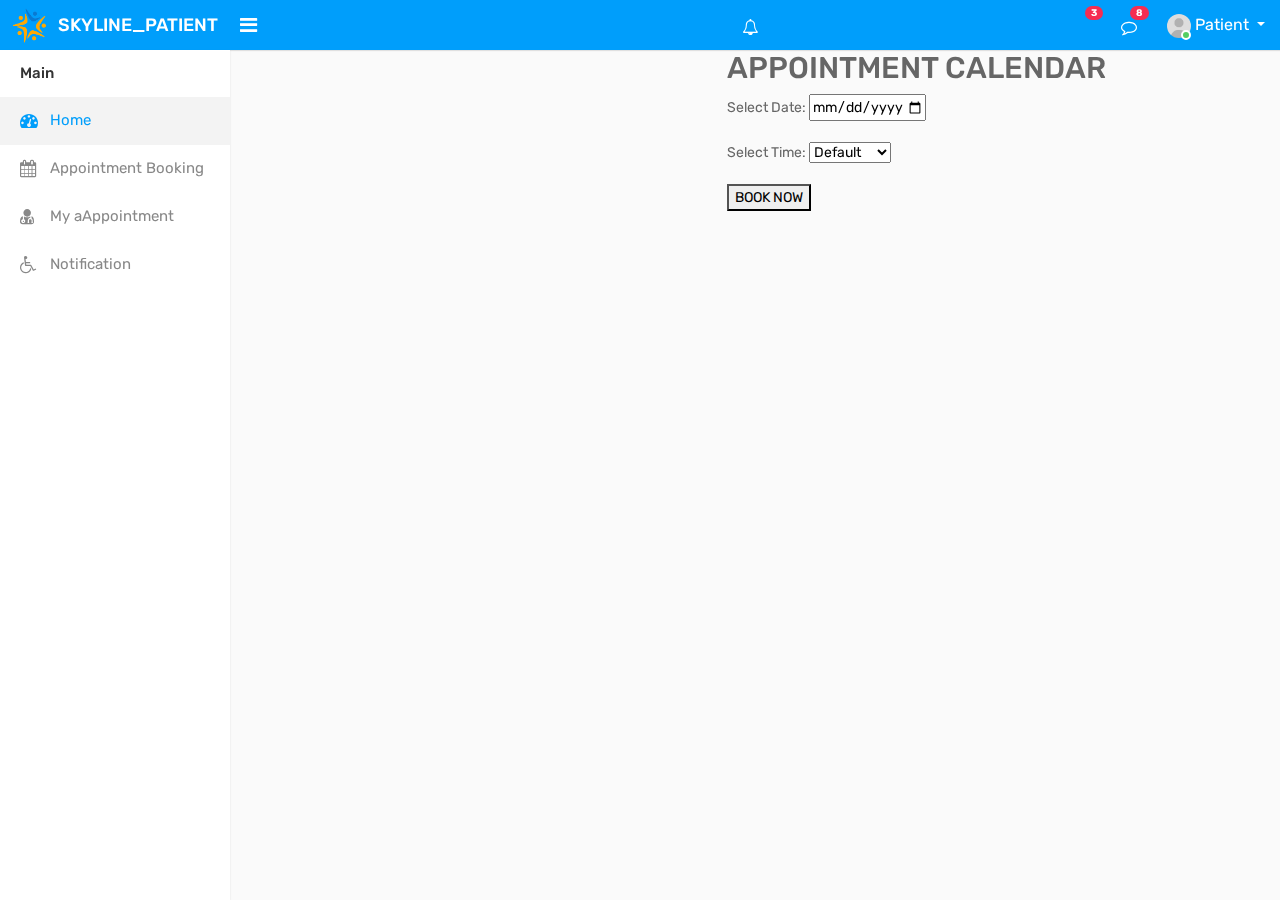
==== commit e9382aed: "First" ====
--- a/Patient.html
+++ b/Patient.html
@@ -83,7 +83,17 @@
                                         </div>
                                     </a>
                                 </li>
-        
+                                <li class="notification-message">
+                                    <a href="activities.html">
+                                        <div class="media">
+											<span class="avatar">V</span>
+											<div class="media-body">
+												<p class="noti-details"><span class="noti-title">Bernardo Galaviz</span> added new task <span class="noti-title">Private chat module</span></p>
+												<p class="noti-time"><span class="notification-time">2 days ago</span></p>
+											</div>
+                                        </div>
+                                    </a>
+                                </li>
                             </ul>
                         </div>
                         <div class="topnav-dropdown-footer">
@@ -149,16 +159,16 @@
                     <ul>
                         <li class="menu-title">Main</li>
                         <li class="active">
-                            <a href="Admin-2.html"><i class="fa fa-dashboard"></i> <span>Home</span></a>
+                            <a href="Patient.html"><i class="fa fa-dashboard"></i> <span>Home</span></a>
                         </li>
                         <li>
-                            <a href="appointments.html"><i class="fa fa-calendar"></i> <span>Appointment Booking</span></a>
+                            <a href="appointments_Patient.html"><i class="fa fa-calendar"></i> <span>Appointment Booking</span></a>
                         </li>
 						<li>
-                            <a href="doctors.html"><i class="fa fa-user-md"></i> <span>My Appointment</span></a>
+                            <a href="doctors_Patient.html"><i class="fa fa-user-md"></i> <span>My aAppointment</span></a>
                         </li>
                         <li>
-                            <a href="patients.html"><i class="fa fa-wheelchair"></i> <span>Notification</span></a>
+                            <a href="Patient.html"><i class="fa fa-wheelchair"></i> <span>Notification</span></a>
                         </li>
                 </div>
             </div>
